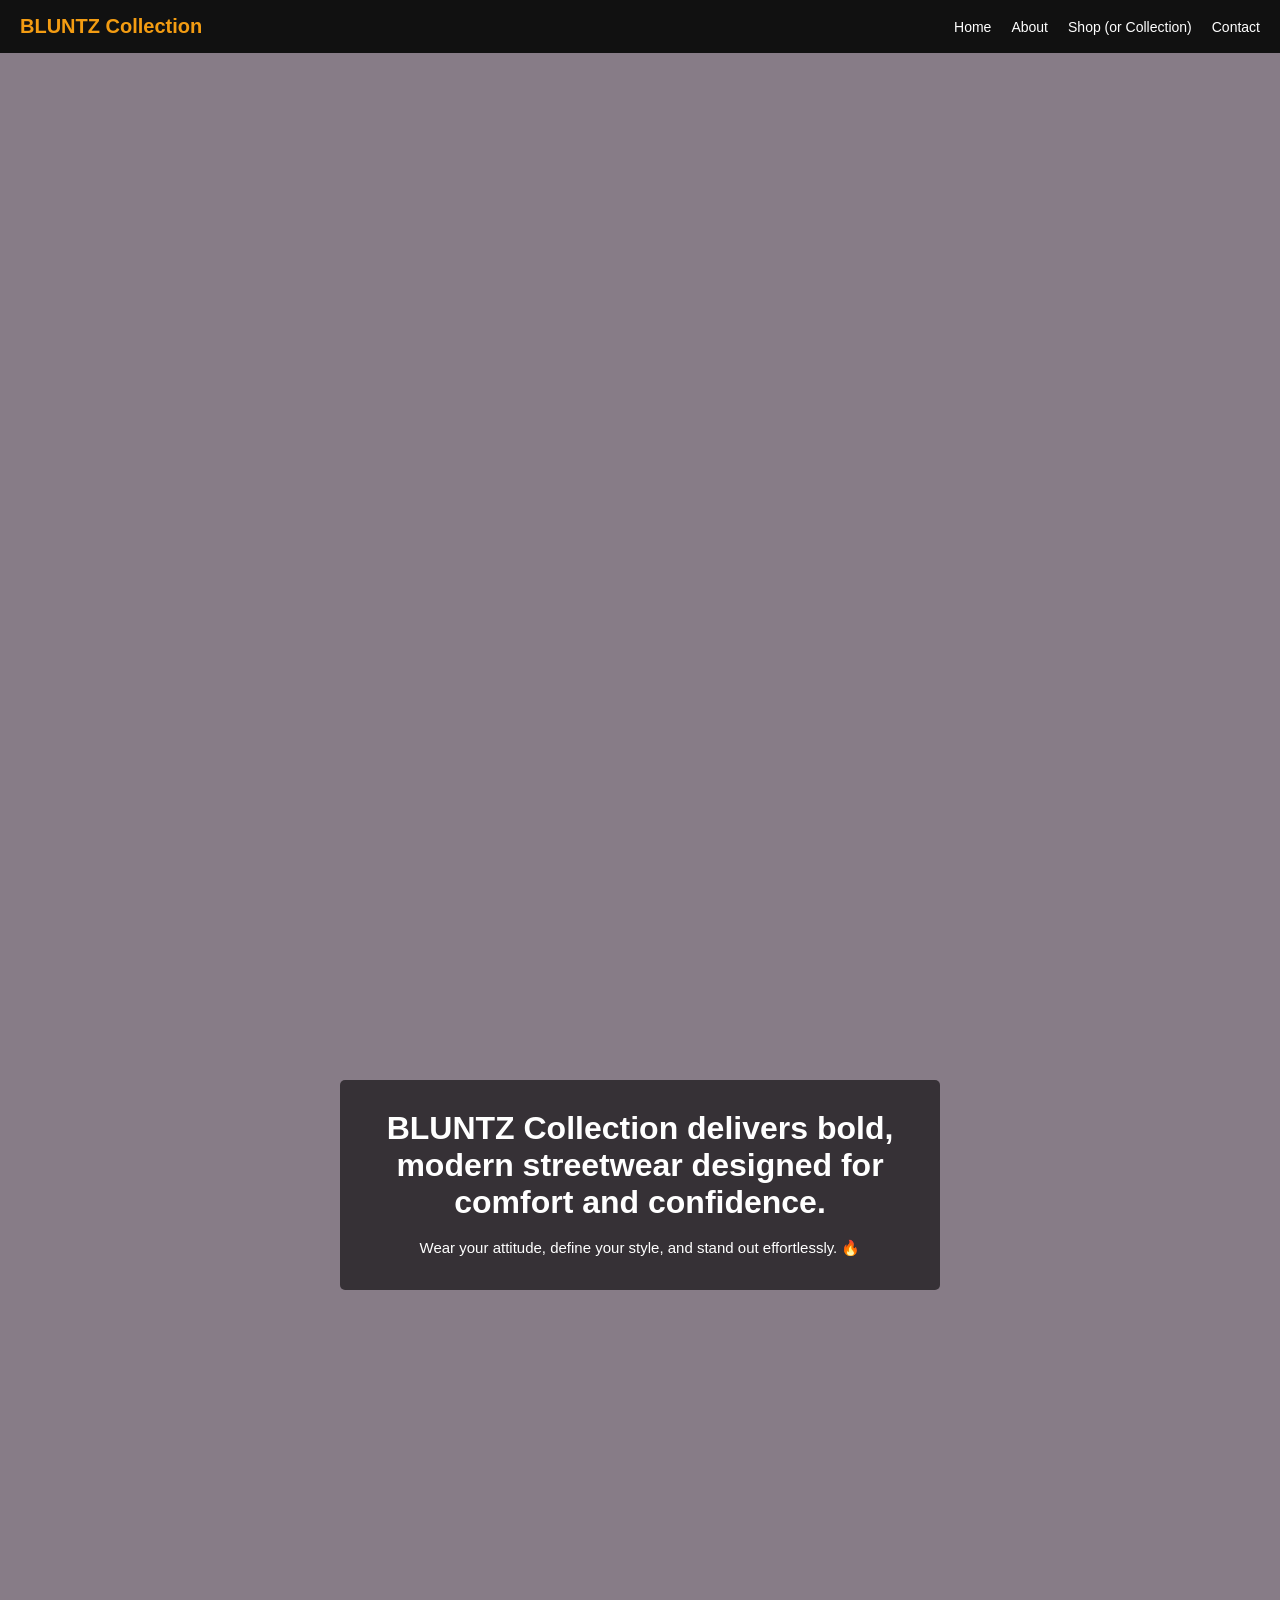
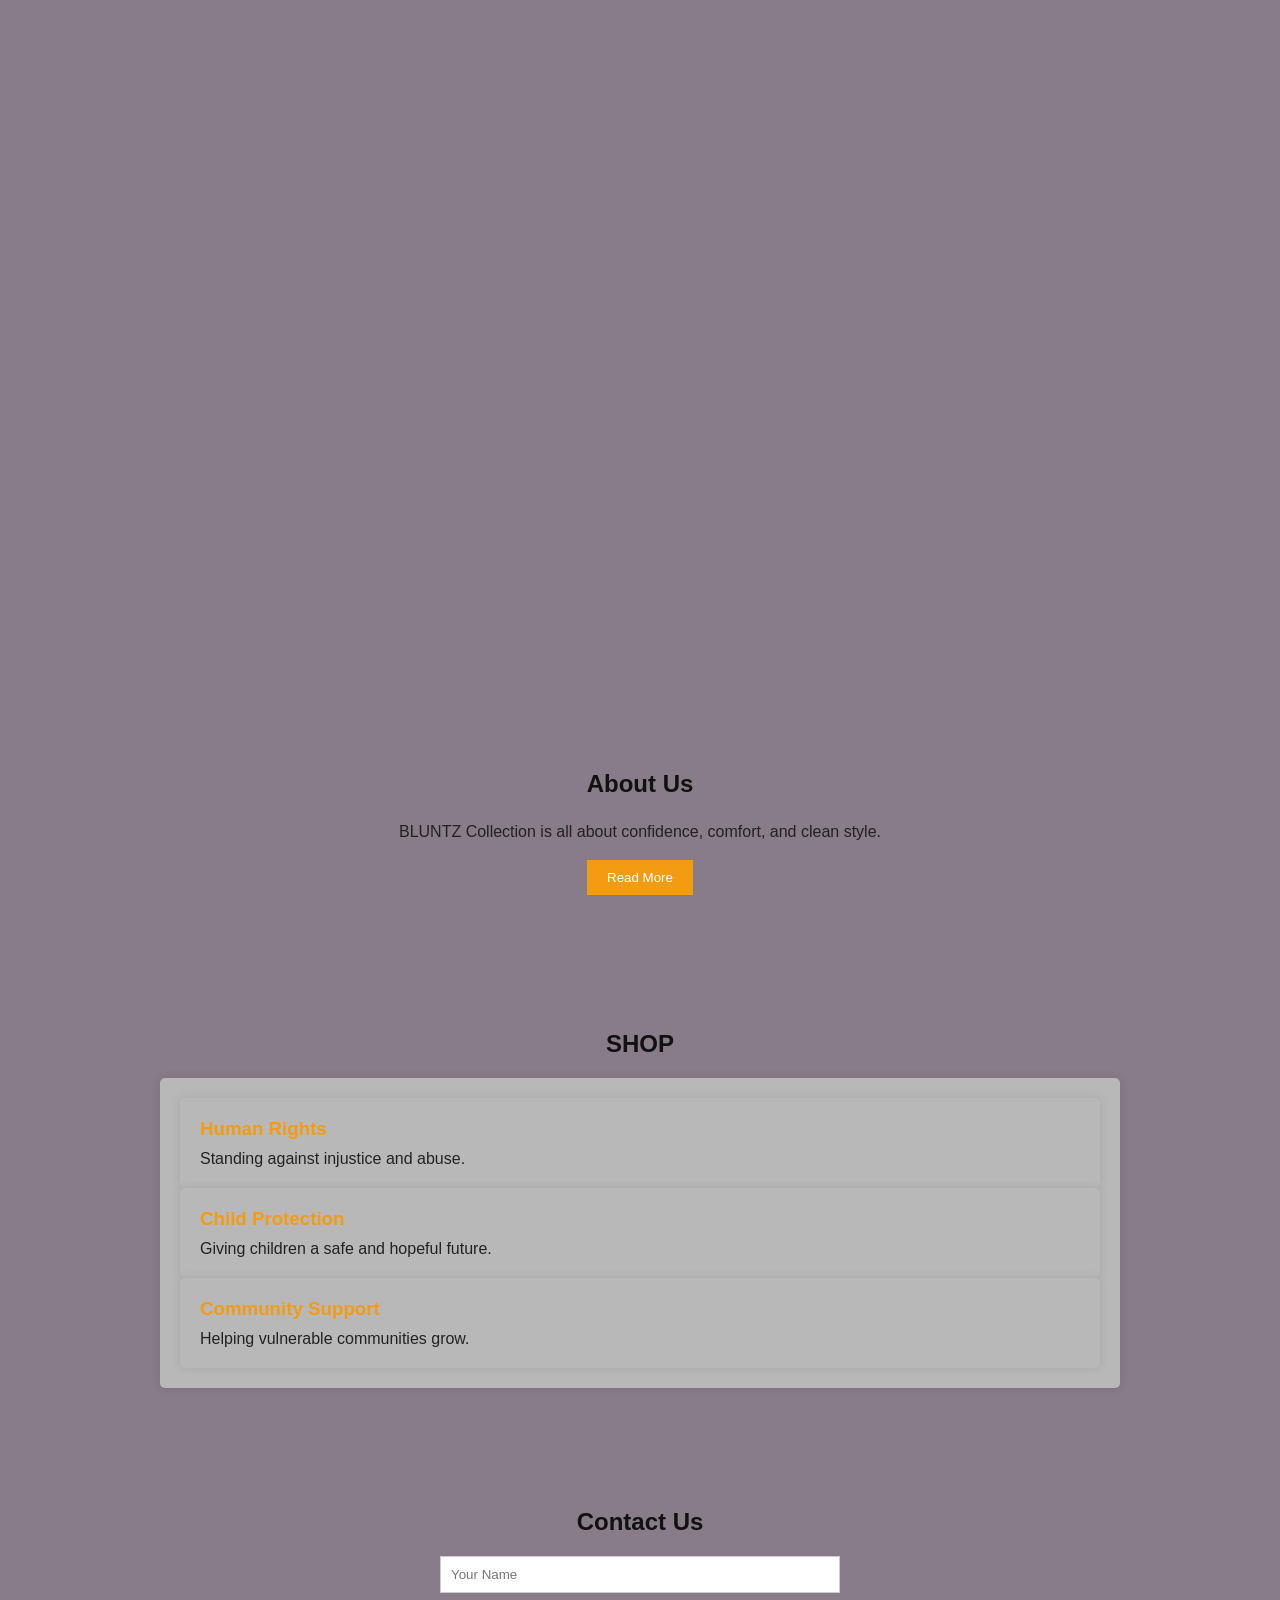
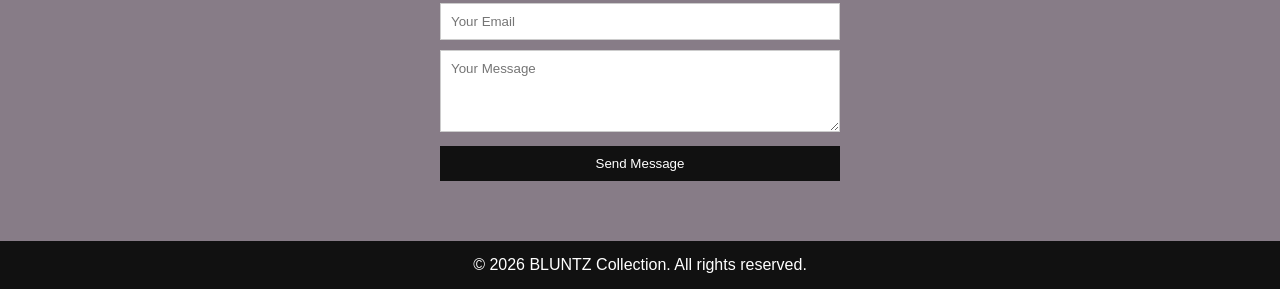
==== index.html @ 493548a0 "Add files via upload" ====
<!DOCTYPE html>
<html lang="en">
<head>
  <meta charset="UTF-8">
  <title>BLUNTZ Collection</title>
  <meta name="viewport" content="width=device-width, initial-scale=1.0">
  <link rel="stylesheet" href="style.css">
</head>
<body>

  <!-- NAVBAR -->
  <header>
    <div class="nav">
      <div class="logo">BLUNTZ Collection</div>
      <div class="menu-toggle" id="menuToggle">☰</div>
      <ul id="navMenu">
        <li><a href="#home">Home</a></li>
        <li><a href="#about">About</a></li>
        <li><a href="#shop"> Shop (or Collection)</a></li>
        <li><a href="#contact">Contact</a></li>
      </ul>
    </div>
  </header>

  <!-- HERO -->
  <div class="hero" id="home">
    <div class="hero-content">
      <h1>BLUNTZ Collection delivers bold, modern streetwear designed for comfort and confidence.</h1>
      <p> Wear your attitude, define your style, and stand out effortlessly. 🔥</p>
    </div>
  </div>

  <!-- ABOUT -->
  <section class="about" id="about">
    <h2>About Us</h2>
    <p>
      BLUNTZ Collection is all about confidence, comfort, and clean style. 
      <span class="more-text" id="moreText">
        The brand blends modern streetwear with premium quality, creating pieces that feel as good as they look. From bold hoodies to classic T-shirts, every BLUNTZ design is made to stand out without trying too hard.
         It’s not just clothing — it’s a lifestyle for people who move with purpose and express themselves through style. 🔥👕
      </span>
    </p>
    <button class="read-btn" id="readBtn">Read More</button>
  </section>

  <!-- SHOP -->
  <section id="shop">
    <h2>SHOP</h2>
    <div class="shop">
      <div class="shop">
        <h3>Human Rights</h3>
        <p>Standing against injustice and abuse.</p>
      </div>
      <div class="shop">
        <h3>Child Protection</h3>
        <p>Giving children a safe and hopeful future.</p>
      </div>
      <div class="shop">
        <h3>Community Support</h3>
        <p>Helping vulnerable communities grow.</p>
      </div>
    </div>
  </section>

  <!-- CONTACT -->
  <section class="contact" id="contact">
    <h2>Contact Us</h2>
    <form>
      <input type="text" placeholder="Your Name" required>
      <input type="email" placeholder="Your Email" required>
      <textarea rows="4" placeholder="Your Message"></textarea>
      <button type="submit">Send Message</button>
    </form>
  </section>

  <!-- FOOTER -->
  <footer>
    <p>&copy; 2026 BLUNTZ Collection. All rights reserved.</p>
  </footer>
  <script src="script.js"></script>
</body>
</html>
---- style.css ----
* {
      margin: 0;
      padding: 0;
      box-sizing: border-box;
      font-family: Arial, Helvetica, sans-serif;
    }

    body {
      background: #877c87;
      color: #222;
    }

    /* ===== NAVBAR ===== */
    header {
      background: #111;
      color: #fff;
      padding: 15px 20px;
      position: fixed;
      width: 100%;
      top: 0;
      z-index: 1000;
    }

    .nav {
      display: flex;
      justify-content: space-between;
      align-items: center;
    }

    .logo {
      font-size: 20px;
      font-weight: bold;
      color: #f39c12;
    }

    .nav ul {
      list-style: none;
      display: flex;
    }

    .nav ul li {
      margin-left: 20px;
    }

    .nav ul li a {
      color: #fff;
      text-decoration: none;
      font-size: 14px;
    }

    .menu-toggle {
      display: none;
      font-size: 24px;
      cursor: pointer;
    }

    /* ========MOBILE MENU======= */
    .menu-toggle{
      display:none;
      flex-direction: column;
      cursor: pointer;
    }

    .bar{
      width:25px;
      height: 3px;
      background: #ccc;
      margin: 4px 0;
      transition: 0.3s;
    }

    @media (max-width: 768px) {
      .nav-link{
        position: absolute;
        top: 60px;
        left: 0;
        background:#111;
        width: 100%;
        flex-direction: column;
        align-items: center;
        gap: 20px;
        display: none;
        padding: 20px 0;
      }

      .nav-link.active{
     display:flex;
      }

      .menu-toggle{
        display: flex;
      }
    }
    /* ===== HERO ===== */
    .hero {
      height: 250vh;
      background-size: cover;
      background-position: center;
      display: flex;
      align-items: center;
      justify-content: center;
      text-align: center;
      padding: 20px;
      margin-top: 60px;
      transition: background-image 1s ease-in-out;
    }

    .hero-content {
      background: rgba(0,0,0,0.6);
      padding: 30px;
      border-radius: 5px;
      color: #fff;
      max-width: 600px;
    }

    .hero-content h1 {
      font-size: 32px;
      margin-bottom: 15px;
    }

    .hero-content p {
      font-size: 15px;
      line-height: 1.6;
    }

    /* ===== SECTIONS ===== */
    section {
      padding: 60px 20px;
      max-width: 1000px;
      margin: auto;
    }

    section h2 {
      text-align: center;
      margin-bottom: 20px;
      color: #111;
    }

    /* ===== ABOUT ===== */
    .about p {
      text-align: center;
      line-height: 1.7;
    }

    .more-text {
      display: none;
    }

    .read-btn {
      display: block;
      margin: 15px auto;
      padding: 10px 20px;
      background: #f39c12;
      border: none;
      color: #fff;
      cursor: pointer;
    }

    /* ===== Shop ===== */
    .causes {
      display: grid;
      grid-template-columns: repeat(auto-fit, minmax(250px, 1fr));
      gap: 20px;
    }

    .shop{
      background: #b8b8b8;
      padding: 20px;
      border-radius: 5px;
      box-shadow: 0 0 10px rgba(0,0,0,0.1);
    }

    .shop h3 {
      margin-bottom: 10px;
      color: #f39c12;
    }

    /* ===== CONTACT ===== */
    .contact form {
      max-width: 400px;
      margin: auto;
    }

    .contact input,
    .contact textarea {
      width: 100%;
      padding: 10px;
      margin-bottom: 10px;
      border: 1px solid #ccc;
    }

    .contact button {
      width: 100%;
      padding: 10px;
      background: #111;
      color: #fff;
      border: none;
      cursor: pointer;
    }

    /* ===== FOOTER ===== */
    footer {
      background: #111;
      color: #fff;
      text-align: center;
      padding: 15px;
    }

    /* ===== RESPONSIVE ===== */
    @media(max-width: 768px) {
      .nav ul {
        position: absolute;
        top: 60px;
        left: 0;
        width: 100%;
        background: #111;
        flex-direction: column;
        display: none;
      }

      .nav ul.show {
        display: block;
      }

      .nav ul li {
        margin: 15px 0;
        text-align: center;
      }

      .menu-toggle {
        display: block;
      }
    }
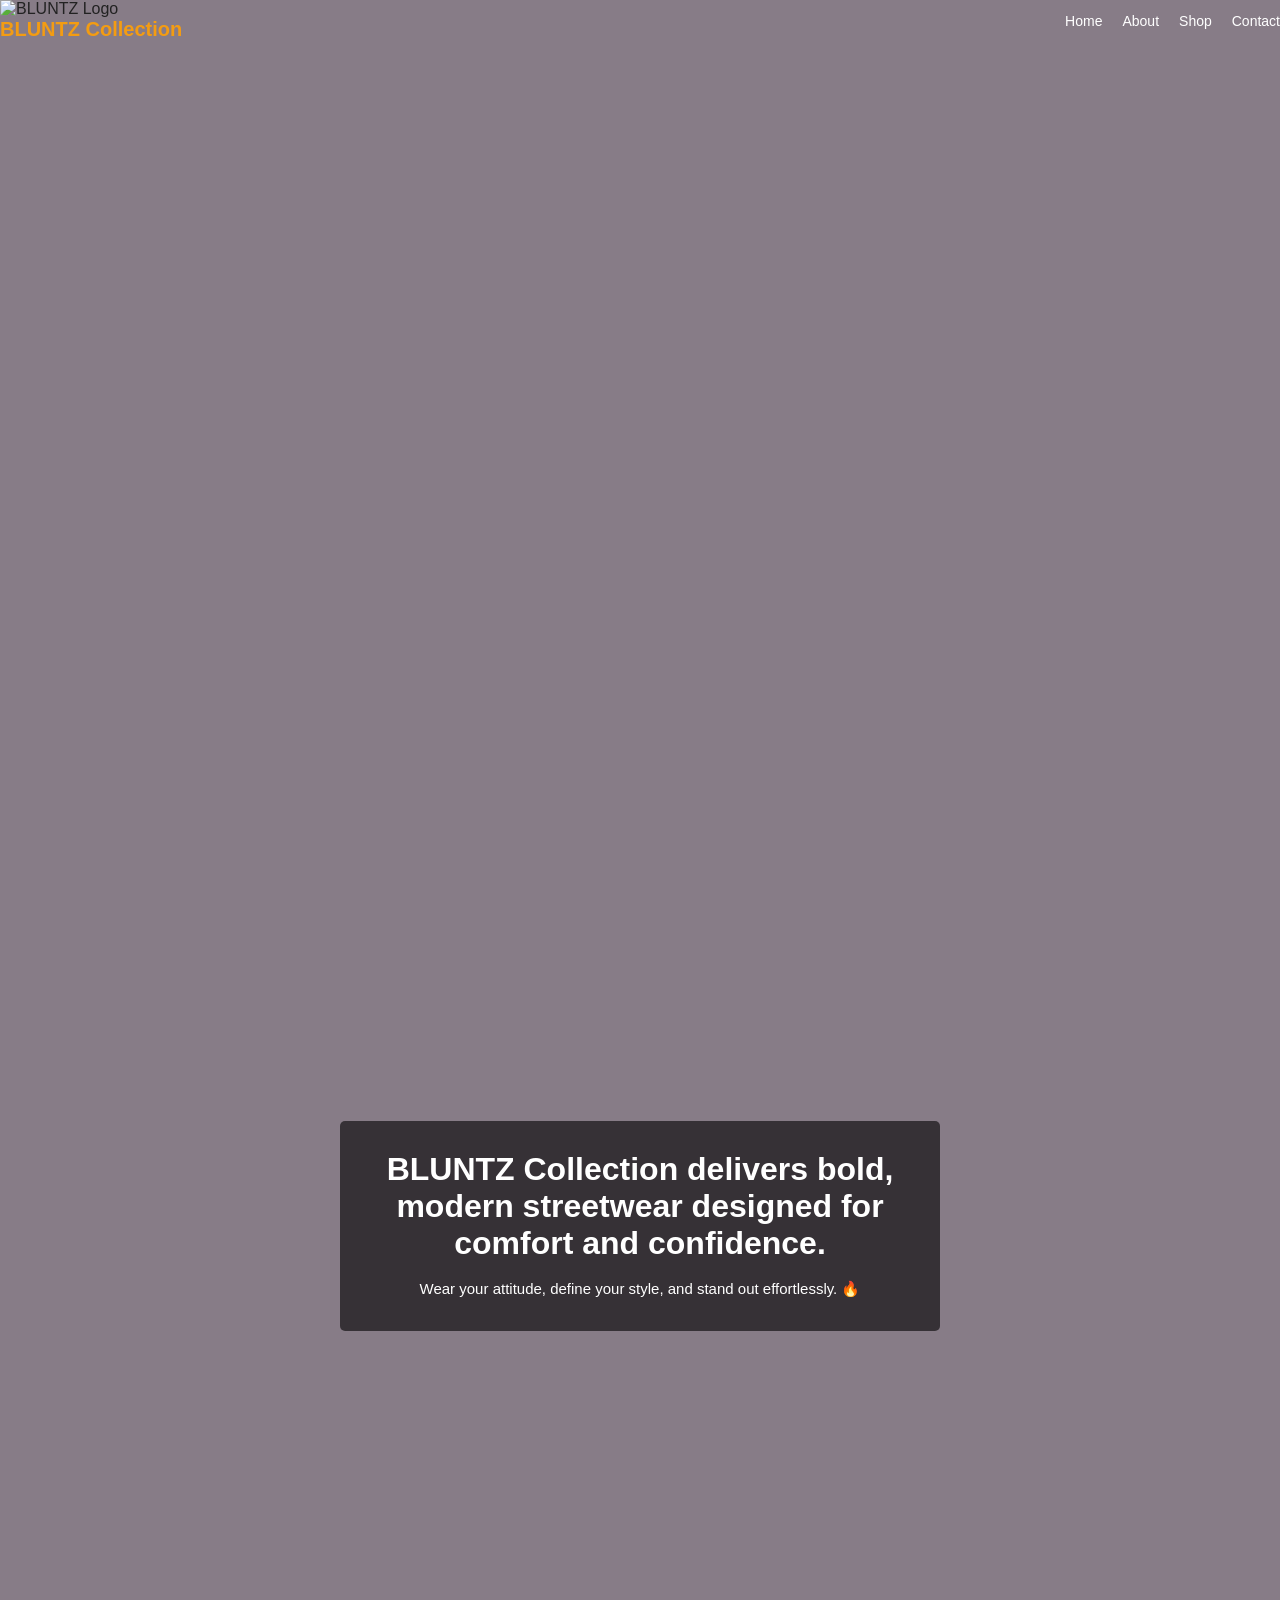
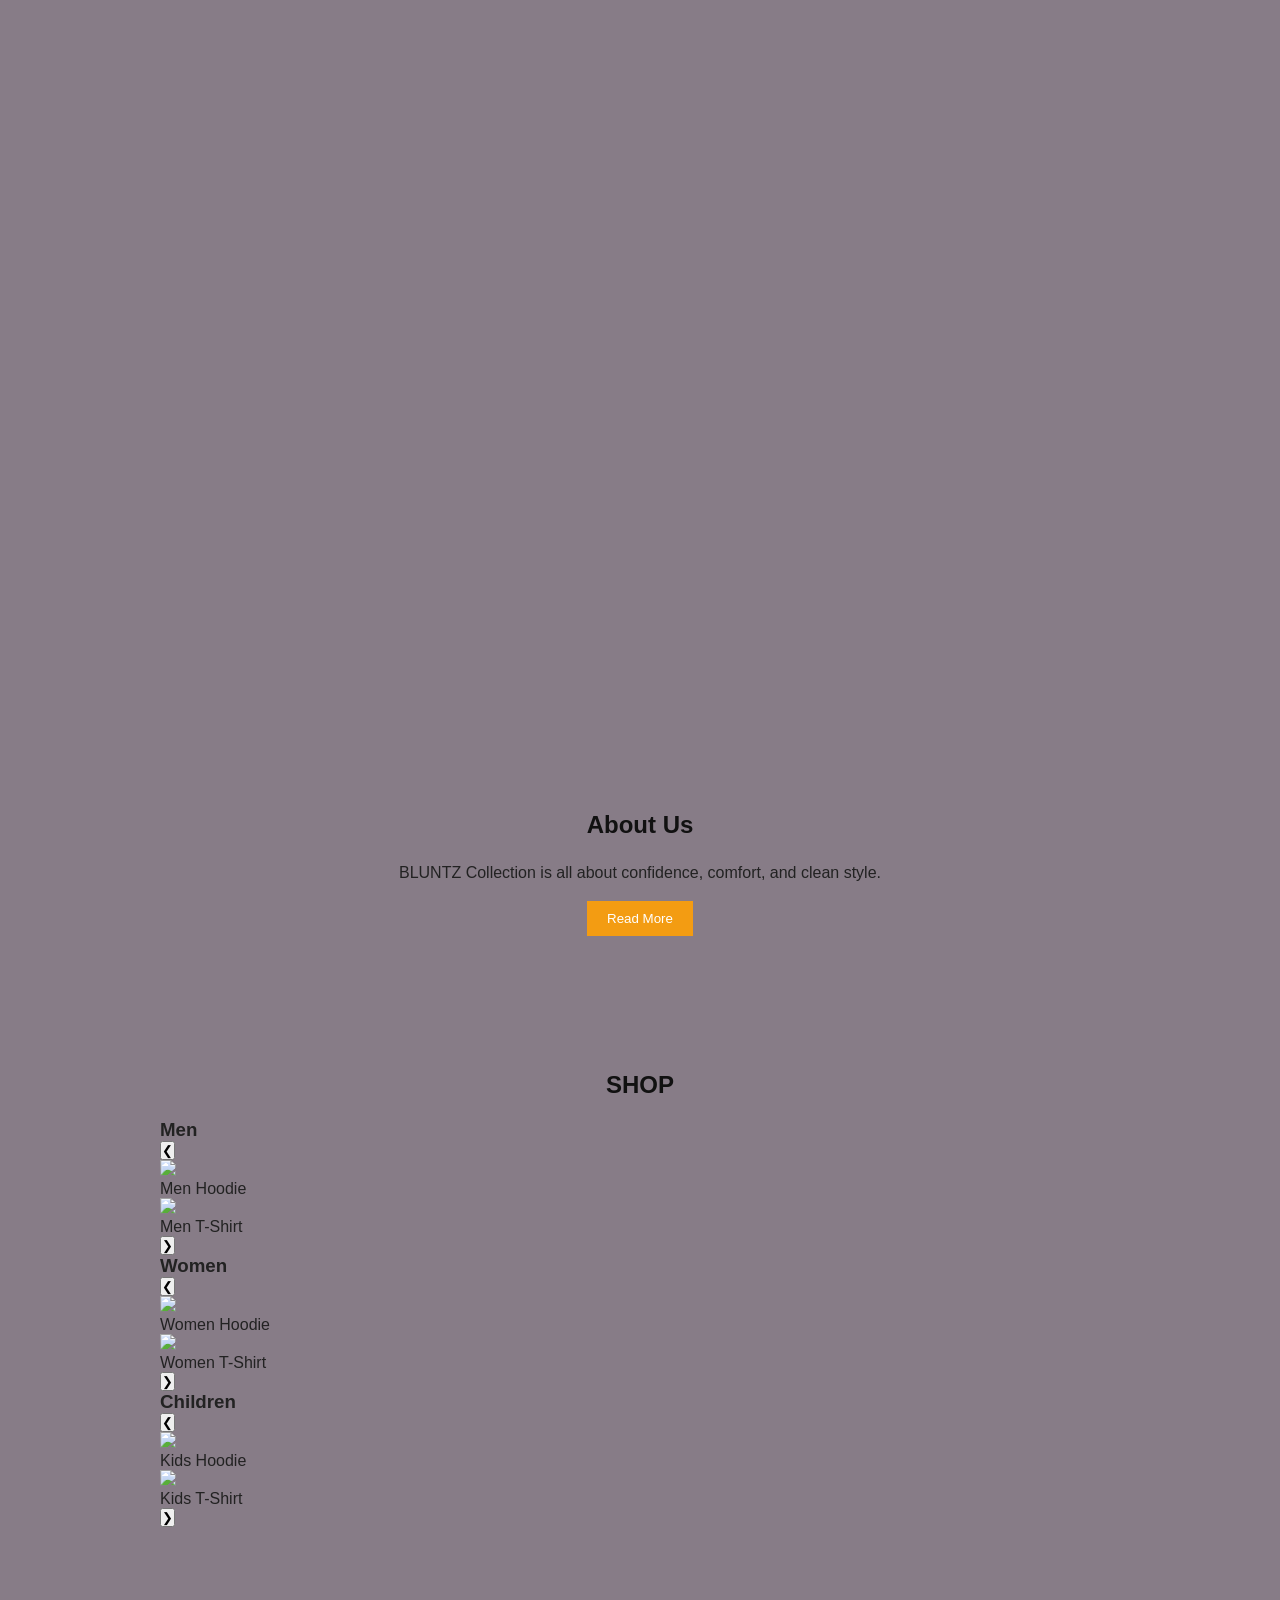
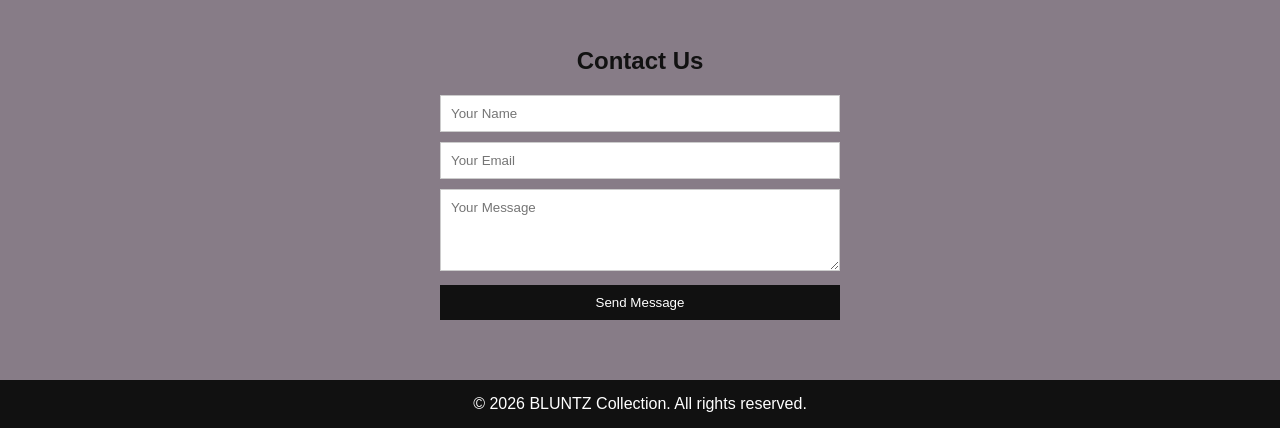
==== commit 25ff6465: "Update index.html" ====
--- a/index.html
+++ b/index.html
@@ -1,82 +1,127 @@
-<!DOCTYPE html>
-<html lang="en">
-<head>
-  <meta charset="UTF-8">
-  <title>BLUNTZ Collection</title>
-  <meta name="viewport" content="width=device-width, initial-scale=1.0">
-  <link rel="stylesheet" href="style.css">
-</head>
-<body>
-
-  <!-- NAVBAR -->
-  <header>
-    <div class="nav">
-      <div class="logo">BLUNTZ Collection</div>
-      <div class="menu-toggle" id="menuToggle">☰</div>
-      <ul id="navMenu">
-        <li><a href="#home">Home</a></li>
-        <li><a href="#about">About</a></li>
-        <li><a href="#shop"> Shop (or Collection)</a></li>
-        <li><a href="#contact">Contact</a></li>
-      </ul>
-    </div>
-  </header>
-
-  <!-- HERO -->
-  <div class="hero" id="home">
-    <div class="hero-content">
-      <h1>BLUNTZ Collection delivers bold, modern streetwear designed for comfort and confidence.</h1>
-      <p> Wear your attitude, define your style, and stand out effortlessly. 🔥</p>
-    </div>
-  </div>
-
-  <!-- ABOUT -->
-  <section class="about" id="about">
-    <h2>About Us</h2>
-    <p>
-      BLUNTZ Collection is all about confidence, comfort, and clean style. 
-      <span class="more-text" id="moreText">
-        The brand blends modern streetwear with premium quality, creating pieces that feel as good as they look. From bold hoodies to classic T-shirts, every BLUNTZ design is made to stand out without trying too hard.
-         It’s not just clothing — it’s a lifestyle for people who move with purpose and express themselves through style. 🔥👕
-      </span>
-    </p>
-    <button class="read-btn" id="readBtn">Read More</button>
-  </section>
-
-  <!-- SHOP -->
-  <section id="shop">
-    <h2>SHOP</h2>
-    <div class="shop">
-      <div class="shop">
-        <h3>Human Rights</h3>
-        <p>Standing against injustice and abuse.</p>
-      </div>
-      <div class="shop">
-        <h3>Child Protection</h3>
-        <p>Giving children a safe and hopeful future.</p>
-      </div>
-      <div class="shop">
-        <h3>Community Support</h3>
-        <p>Helping vulnerable communities grow.</p>
-      </div>
-    </div>
-  </section>
-
-  <!-- CONTACT -->
-  <section class="contact" id="contact">
-    <h2>Contact Us</h2>
-    <form>
-      <input type="text" placeholder="Your Name" required>
-      <input type="email" placeholder="Your Email" required>
-      <textarea rows="4" placeholder="Your Message"></textarea>
-      <button type="submit">Send Message</button>
-    </form>
-  </section>
-
-  <!-- FOOTER -->
-  <footer>
-    <p>&copy; 2026 BLUNTZ Collection. All rights reserved.</p>
-  </footer>
-  <script src="script.js"></script>
-</body>
-</html>
+<!DOCTYPE html>
+<html lang="en">
+<head>
+  <meta charset="UTF-8">
+  <title>BLUNTZ Collection</title>
+  <meta name="viewport" content="width=device-width, initial-scale=1.0">
+  <link rel="stylesheet" href="style.css">
+</head>
+<body>
+<!-- Navigation section-->
+<div class="nav">
+  <div class="brand">
+    <img src="./IMG/img.jpg" alt="BLUNTZ Logo" class="nav-logo">
+    <div class="logo">BLUNTZ Collection</div>
+  </div>
+
+  <div class="menu-toggle" id="menuToggle">☰</div>
+
+  <ul id="navMenu">
+    <li><a href="#home">Home</a></li>
+    <li><a href="#about">About</a></li>
+    <li><a href="#shop">Shop</a></li>
+    <li><a href="#contact">Contact</a></li>
+  </ul>
+</div>
+
+  <!-- HERO -->
+  <div class="hero" id="home">
+    <div class="hero-content">
+      <h1>BLUNTZ Collection delivers bold, modern streetwear designed for comfort and confidence.</h1>
+      <p> Wear your attitude, define your style, and stand out effortlessly. 🔥</p>
+    </div>
+  </div>
+
+  <!-- ABOUT -->
+  <section class="about" id="about">
+    <h2>About Us</h2>
+    <p>
+      BLUNTZ Collection is all about confidence, comfort, and clean style. 
+      <span class="more-text" id="moreText">
+        The brand blends modern streetwear with premium quality, creating pieces that feel as good as they look. From bold hoodies to classic T-shirts, every BLUNTZ design is made to stand out without trying too hard.
+         It’s not just clothing — it’s a lifestyle for people who move with purpose and express themselves through style. 🔥👕
+      </span>
+    </p>
+    <button class="read-btn" id="readBtn">Read More</button>
+  </section>
+
+ <!-- SHOP -->
+<section id="shop">
+  <h2>SHOP</h2>
+
+  <!-- MEN -->
+  <h3 class="shop-title">Men</h3>
+  <div class="slider-container">
+    <button class="slide-btn prev" onclick="slideShop('men', -1)">❮</button>
+
+    <div class="slider-track" id="menSlider">
+      <div class="slide">
+        <img src="./IMG/img 1.jpg">
+        <p>Men Hoodie</p>
+      </div>
+      <div class="slide">
+        <img src="./IMG/img 2.jpg">
+        <p>Men T-Shirt</p>
+      </div>
+    </div>
+
+    <button class="slide-btn next" onclick="slideShop('men', 1)">❯</button>
+  </div>
+
+  <!-- WOMEN -->
+  <h3 class="shop-title">Women</h3>
+  <div class="slider-container">
+    <button class="slide-btn prev" onclick="slideShop('women', -1)">❮</button>
+
+    <div class="slider-track" id="womenSlider">
+      <div class="slide">
+        <img src="./IMG/img 3.jpg">
+        <p>Women Hoodie</p>
+      </div>
+      <div class="slide">
+        <img src="./IMG/img 4.jpg">
+        <p>Women T-Shirt</p>
+      </div>
+    </div>
+
+    <button class="slide-btn next" onclick="slideShop('women', 1)">❯</button>
+  </div>
+
+  <!-- CHILDREN -->
+  <h3 class="shop-title">Children</h3>
+  <div class="slider-container">
+    <button class="slide-btn prev" onclick="slideShop('kids', -1)">❮</button>
+
+    <div class="slider-track" id="kidsSlider">
+      <div class="slide">
+        <img src="./IMG/img 5.jpg">
+        <p>Kids Hoodie</p>
+      </div>
+      <div class="slide">
+        <img src="./IMG/img 6.jpg">
+        <p>Kids T-Shirt</p>
+      </div>
+    </div>
+
+    <button class="slide-btn next" onclick="slideShop('kids', 1)">❯</button>
+  </div>
+</section>
+
+  <!-- CONTACT -->
+  <section class="contact" id="contact">
+    <h2>Contact Us</h2>
+    <form>
+      <input type="text" placeholder="Your Name" required>
+      <input type="email" placeholder="Your Email" required>
+      <textarea rows="4" placeholder="Your Message"></textarea>
+      <button type="submit">Send Message</button>
+    </form>
+  </section>
+
+  <!-- FOOTER -->
+  <footer>
+    <p>&copy; 2026 BLUNTZ Collection. All rights reserved.</p>
+  </footer>
+  <script src="script.js"></script>
+</body>
+</html>
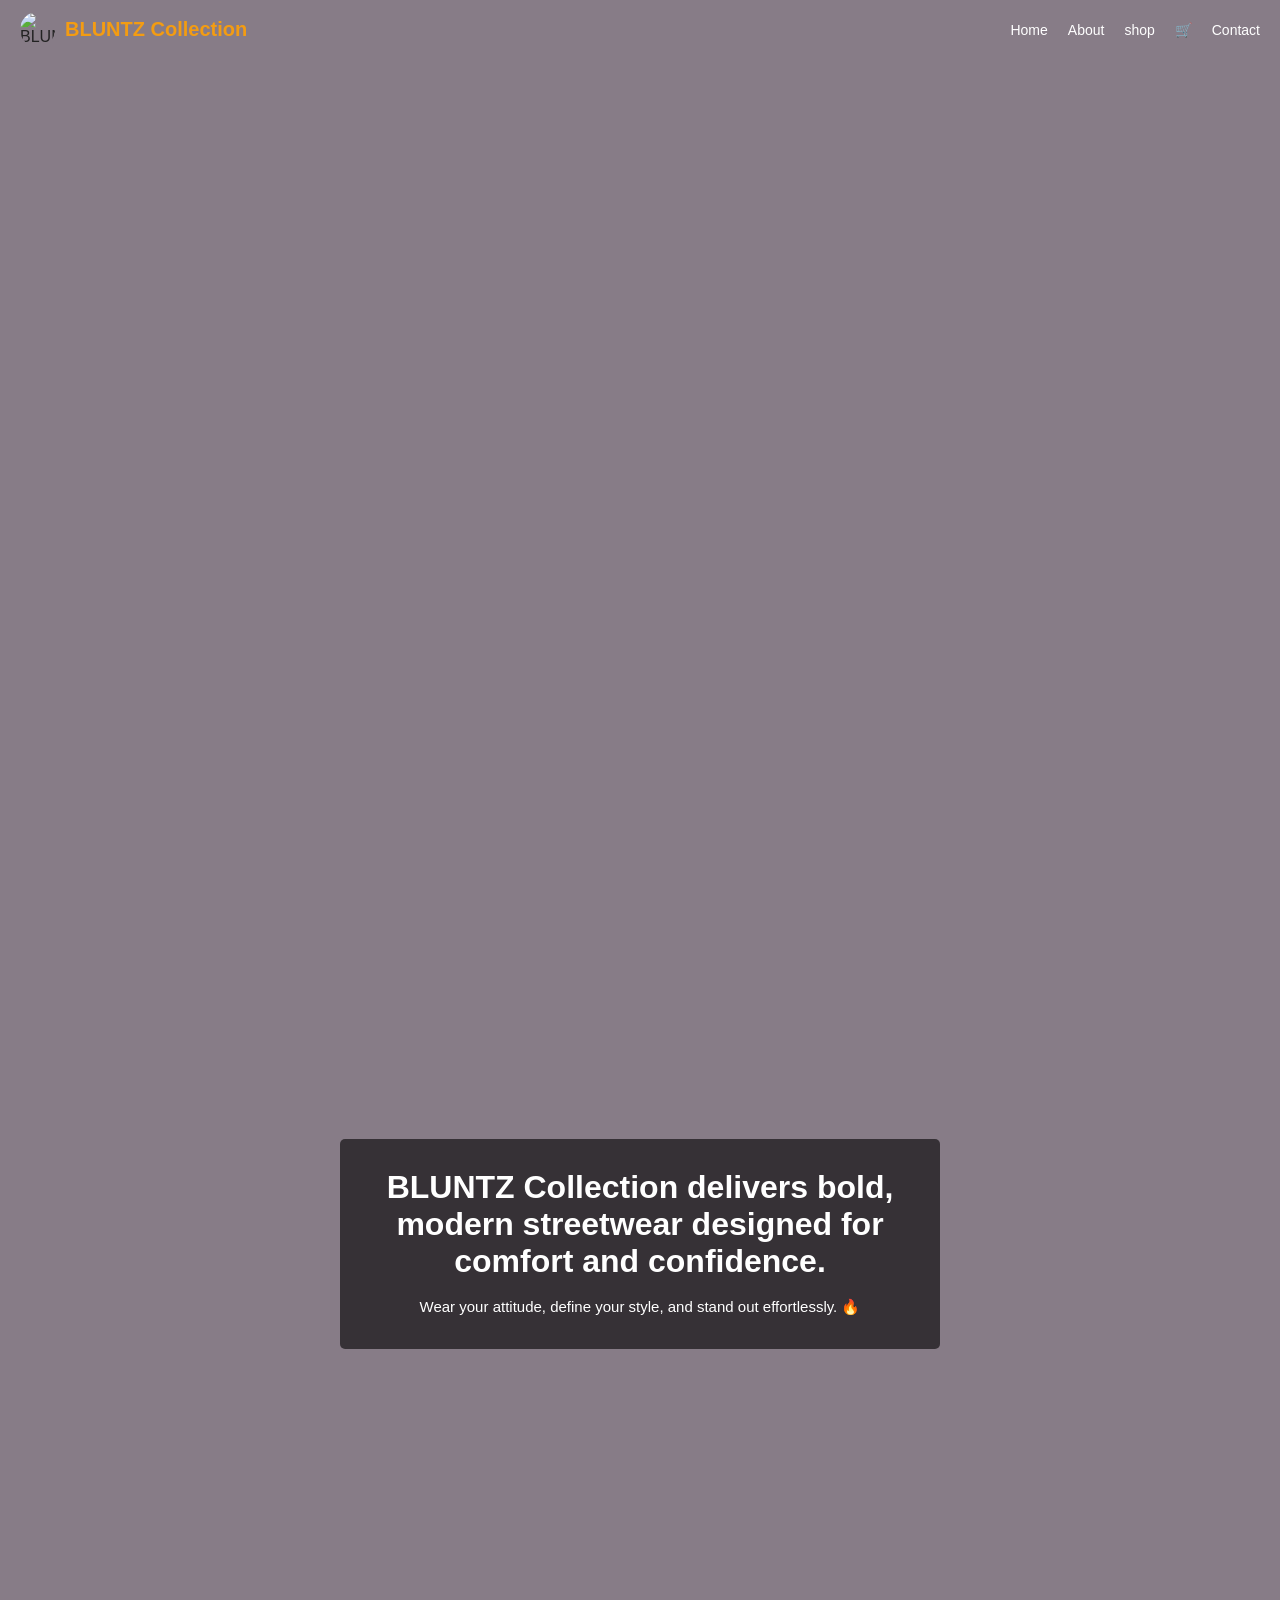
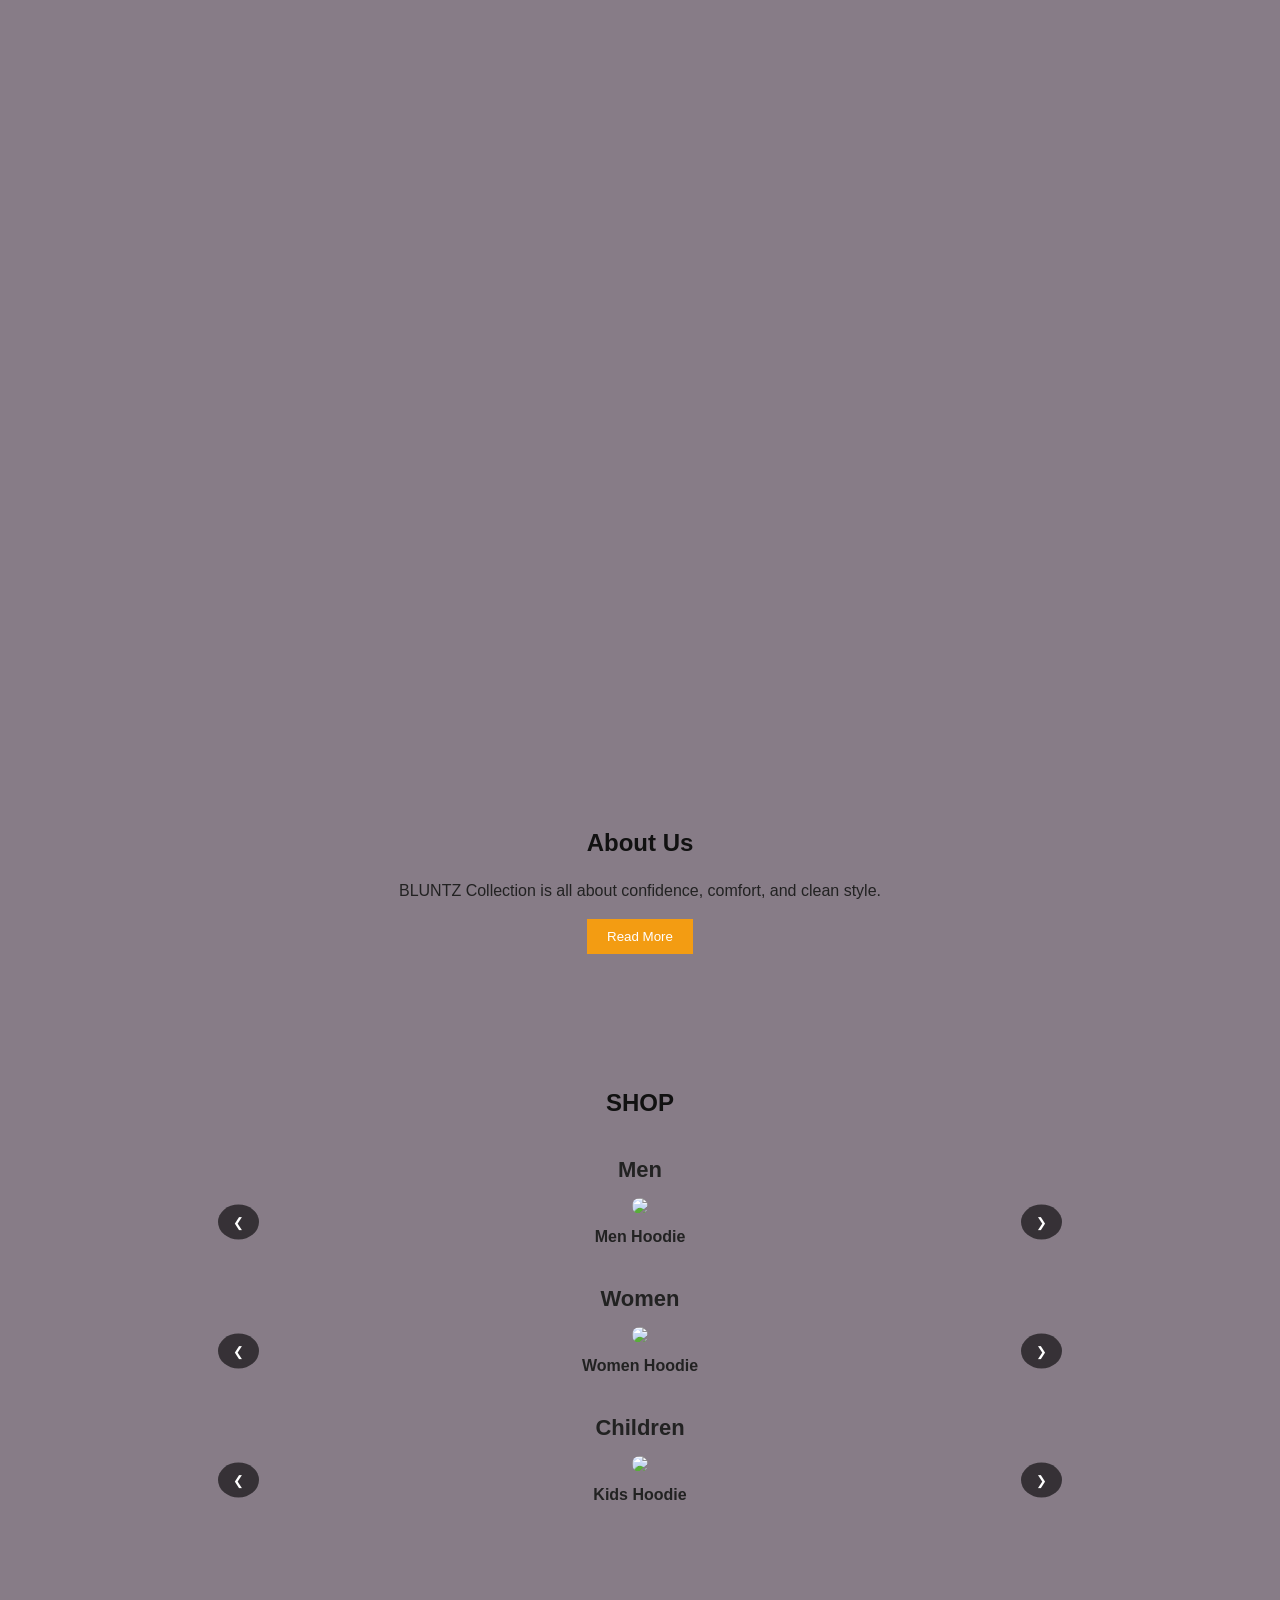
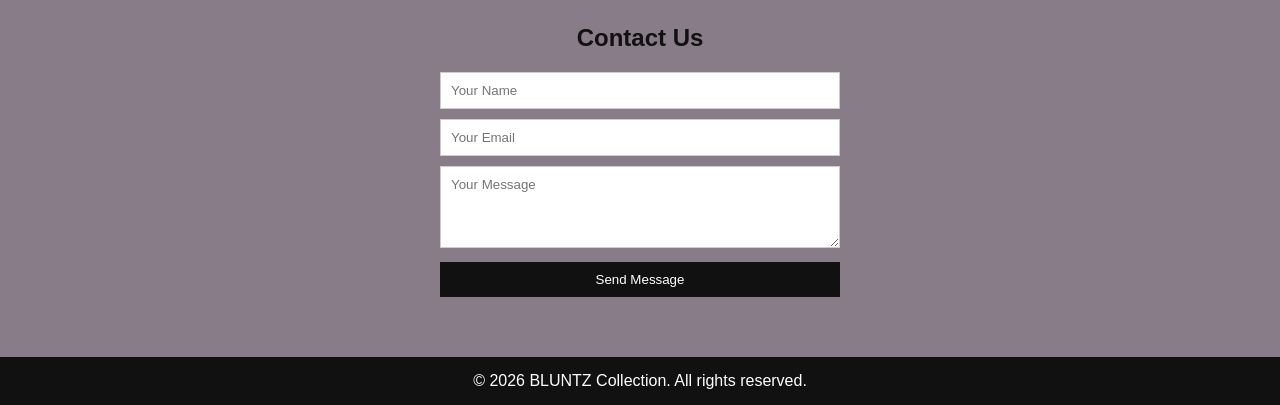
==== commit f5072a13: "Update image sources and links in index.html" ====
--- a/index.html
+++ b/index.html
@@ -10,7 +10,7 @@
 <!-- Navigation section-->
 <div class="nav">
   <div class="brand">
-    <img src="./IMG/img.jpg" alt="BLUNTZ Logo" class="nav-logo">
+    <img src="./Img/img.jpeg" alt="BLUNTZ Logo" class="nav-logo">
     <div class="logo">BLUNTZ Collection</div>
   </div>
 
@@ -19,8 +19,10 @@
   <ul id="navMenu">
     <li><a href="#home">Home</a></li>
     <li><a href="#about">About</a></li>
-    <li><a href="#shop">Shop</a></li>
+    <li><a href="shopping.html">shop</a></li>
+    <li><a href="cart.html">🛒</a></li>
     <li><a href="#contact">Contact</a></li>
+    
   </ul>
 </div>
 
@@ -56,11 +58,11 @@
 
     <div class="slider-track" id="menSlider">
       <div class="slide">
-        <img src="./IMG/img 1.jpg">
+        <img src="./IMG/img 1.jpeg">
         <p>Men Hoodie</p>
       </div>
       <div class="slide">
-        <img src="./IMG/img 2.jpg">
+        <img src="./IMG/img 2.jpeg">
         <p>Men T-Shirt</p>
       </div>
     </div>
@@ -75,11 +77,11 @@
 
     <div class="slider-track" id="womenSlider">
       <div class="slide">
-        <img src="./IMG/img 3.jpg">
+        <img src="./IMG/img 3.jpeg">
         <p>Women Hoodie</p>
       </div>
       <div class="slide">
-        <img src="./IMG/img 4.jpg">
+        <img src="./Img/img 4.jpeg">
         <p>Women T-Shirt</p>
       </div>
     </div>
@@ -94,11 +96,11 @@
 
     <div class="slider-track" id="kidsSlider">
       <div class="slide">
-        <img src="./IMG/img 5.jpg">
+        <img src="./IMG/img 5.jpeg">
         <p>Kids Hoodie</p>
       </div>
       <div class="slide">
-        <img src="./IMG/img 6.jpg">
+        <img src="./IMG/img 6.jpeg">
         <p>Kids T-Shirt</p>
       </div>
     </div>
--- a/style.css
+++ b/style.css
@@ -1,235 +1,293 @@
-
-    * {
-      margin: 0;
-      padding: 0;
-      box-sizing: border-box;
-      font-family: Arial, Helvetica, sans-serif;
-    }
-
-    body {
-      background: #877c87;
-      color: #222;
-    }
-
-    /* ===== NAVBAR ===== */
-    header {
-      background: #111;
-      color: #fff;
-      padding: 15px 20px;
-      position: fixed;
-      width: 100%;
-      top: 0;
-      z-index: 1000;
-    }
-
-    .nav {
-      display: flex;
-      justify-content: space-between;
-      align-items: center;
-    }
-
-    .logo {
-      font-size: 20px;
-      font-weight: bold;
-      color: #f39c12;
-    }
-
-    .nav ul {
-      list-style: none;
-      display: flex;
-    }
-
-    .nav ul li {
-      margin-left: 20px;
-    }
-
-    .nav ul li a {
-      color: #fff;
-      text-decoration: none;
-      font-size: 14px;
-    }
-
-    .menu-toggle {
-      display: none;
-      font-size: 24px;
-      cursor: pointer;
-    }
-
-    /* ========MOBILE MENU======= */
-    .menu-toggle{
-      display:none;
-      flex-direction: column;
-      cursor: pointer;
-    }
-
-    .bar{
-      width:25px;
-      height: 3px;
-      background: #ccc;
-      margin: 4px 0;
-      transition: 0.3s;
-    }
-
-    @media (max-width: 768px) {
-      .nav-link{
-        position: absolute;
-        top: 60px;
-        left: 0;
-        background:#111;
-        width: 100%;
-        flex-direction: column;
-        align-items: center;
-        gap: 20px;
-        display: none;
-        padding: 20px 0;
-      }
-
-      .nav-link.active{
-     display:flex;
-      }
-
-      .menu-toggle{
-        display: flex;
-      }
-    }
-    /* ===== HERO ===== */
-    .hero {
-      height: 250vh;
-      background-size: cover;
-      background-position: center;
-      display: flex;
-      align-items: center;
-      justify-content: center;
-      text-align: center;
-      padding: 20px;
-      margin-top: 60px;
-      transition: background-image 1s ease-in-out;
-    }
-
-    .hero-content {
-      background: rgba(0,0,0,0.6);
-      padding: 30px;
-      border-radius: 5px;
-      color: #fff;
-      max-width: 600px;
-    }
-
-    .hero-content h1 {
-      font-size: 32px;
-      margin-bottom: 15px;
-    }
-
-    .hero-content p {
-      font-size: 15px;
-      line-height: 1.6;
-    }
-
-    /* ===== SECTIONS ===== */
-    section {
-      padding: 60px 20px;
-      max-width: 1000px;
-      margin: auto;
-    }
-
-    section h2 {
-      text-align: center;
-      margin-bottom: 20px;
-      color: #111;
-    }
-
-    /* ===== ABOUT ===== */
-    .about p {
-      text-align: center;
-      line-height: 1.7;
-    }
-
-    .more-text {
-      display: none;
-    }
-
-    .read-btn {
-      display: block;
-      margin: 15px auto;
-      padding: 10px 20px;
-      background: #f39c12;
-      border: none;
-      color: #fff;
-      cursor: pointer;
-    }
-
-    /* ===== Shop ===== */
-    .causes {
-      display: grid;
-      grid-template-columns: repeat(auto-fit, minmax(250px, 1fr));
-      gap: 20px;
-    }
-
-    .shop{
-      background: #b8b8b8;
-      padding: 20px;
-      border-radius: 5px;
-      box-shadow: 0 0 10px rgba(0,0,0,0.1);
-    }
-
-    .shop h3 {
-      margin-bottom: 10px;
-      color: #f39c12;
-    }
-
-    /* ===== CONTACT ===== */
-    .contact form {
-      max-width: 400px;
-      margin: auto;
-    }
-
-    .contact input,
-    .contact textarea {
-      width: 100%;
-      padding: 10px;
-      margin-bottom: 10px;
-      border: 1px solid #ccc;
-    }
-
-    .contact button {
-      width: 100%;
-      padding: 10px;
-      background: #111;
-      color: #fff;
-      border: none;
-      cursor: pointer;
-    }
-
-    /* ===== FOOTER ===== */
-    footer {
-      background: #111;
-      color: #fff;
-      text-align: center;
-      padding: 15px;
-    }
-
-    /* ===== RESPONSIVE ===== */
-    @media(max-width: 768px) {
-      .nav ul {
-        position: absolute;
-        top: 60px;
-        left: 0;
-        width: 100%;
-        background: #111;
-        flex-direction: column;
-        display: none;
-      }
-
-      .nav ul.show {
-        display: block;
-      }
-
-      .nav ul li {
-        margin: 15px 0;
-        text-align: center;
-      }
-
-      .menu-toggle {
-        display: block;
-      }
-    }
-  +* {
+      margin: 0;
+      padding: 0;
+      box-sizing: border-box;
+      font-family: Arial, Helvetica, sans-serif;
+    }
+
+    body {
+      background: #877c87;
+      color: #222;
+    }
+
+    /* ===== NAVBAR ===== */
+    header {
+      background: #111;
+      color: #fff;
+      padding: 15px 20px;
+      position: fixed;
+      width: 100%;
+      top: 0;
+      z-index: 1000;
+    }
+
+    .nav {
+      display: flex;
+      justify-content: space-between;
+      align-items: center;
+    }
+
+    .logo {
+      font-size: 20px;
+      font-weight: bold;
+      color: #f39c12;
+    }
+    .nav {
+  display: flex;
+  align-items: center;
+  justify-content: space-between;
+  padding: 12px 20px;
+}
+
+.brand {
+  display: flex;
+  align-items: center;
+  gap: 10px;
+}
+
+.nav-logo {
+  width: 35px;
+  height: 35px;
+  object-fit: cover;
+  border-radius: 50%; /* optional */
+}
+
+    .nav ul {
+      list-style: none;
+      display: flex;
+    }
+
+    .nav ul li {
+      margin-left: 20px;
+    }
+
+    .nav ul li a {
+      color: #fff;
+      text-decoration: none;
+      font-size: 14px;
+    }
+
+    .menu-toggle {
+      display: none;
+      font-size: 24px;
+      cursor: pointer;
+    }
+    
+    /* ========MOBILE MENU======= */
+    .menu-toggle{
+      display:none;
+      flex-direction: column;
+      cursor: pointer;
+    }
+
+    .bar{
+      width:25px;
+      height: 3px;
+      background: #ccc;
+      margin: 4px 0;
+      transition: 0.3s;
+    }
+
+    @media (max-width: 768px) {
+      .nav-link{
+        position: absolute;
+        top: 60px;
+        left: 0;
+        background:#111;
+        width: 100%;
+        flex-direction: column;
+        align-items: center;
+        gap: 20px;
+        display: none;
+        padding: 20px 0;
+      }
+
+      .nav-link.active{
+     display:flex;
+      }
+
+      .menu-toggle{
+        display: flex;
+      }
+    }
+    /* ===== HERO ===== */
+    .hero {
+      height: 250vh;
+      background-size: cover;
+      background-position: center;
+      display: flex;
+      align-items: center;
+      justify-content: center;
+      text-align: center;
+      padding: 20px;
+      margin-top: 60px;
+      transition: background-image 1s ease-in-out;
+    }
+
+    .hero-content {
+      background: rgba(0,0,0,0.6);
+      padding: 30px;
+      border-radius: 5px;
+      color: #fff;
+      max-width: 600px;
+    }
+
+    .hero-content h1 {
+      font-size: 32px;
+      margin-bottom: 15px;
+    }
+
+    .hero-content p {
+      font-size: 15px;
+      line-height: 1.6;
+    }
+
+    /* ===== SECTIONS ===== */
+    section {
+      padding: 60px 20px;
+      max-width: 1000px;
+      margin: auto;
+    }
+
+    section h2 {
+      text-align: center;
+      margin-bottom: 20px;
+      color: #111;
+    }
+
+    /* ===== ABOUT ===== */
+    .about p {
+      text-align: center;
+      line-height: 1.7;
+    }
+
+    .more-text {
+      display: none;
+    }
+
+    .read-btn {
+      display: block;
+      margin: 15px auto;
+      padding: 10px 20px;
+      background: #f39c12;
+      border: none;
+      color: #fff;
+      cursor: pointer;
+    }
+
+    /* ===== Shop ===== */
+   #shop {
+  padding: 60px 20px;
+  text-align: center;
+}
+
+.shop-title {
+  margin: 40px 0 15px;
+  font-size: 22px;
+}
+
+.slider-container {
+  position: relative;
+  max-width: 90%;
+  margin: auto;
+  overflow: hidden;
+}
+
+.slider-track {
+  display: flex;
+  transition: transform 0.4s ease;
+}
+
+.slide {
+  min-width: 100%;
+}
+
+.slide img {
+  width: 100%;
+  max-height: 350px;
+  object-fit: cover;
+  border-radius: 10px;
+}
+
+.slide p {
+  margin-top: 10px;
+  font-weight: bold;
+}
+
+.slide-btn {
+  position: absolute;
+  top: 50%;
+  transform: translateY(-50%);
+  background: rgba(0,0,0,0.6);
+  color: #fff;
+  border: none;
+  padding: 10px 15px;
+  cursor: pointer;
+  border-radius: 50%;
+  z-index: 10; 
+}
+
+.prev { left: 10px; }
+.next { right: 10px; }
+
+.slide-btn:active {
+  transform: translateY(-50%) scale(0.9);
+}
+
+    /* ===== CONTACT ===== */
+    .contact form {
+      max-width: 400px;
+      margin: auto;
+    }
+
+    .contact input,
+    .contact textarea {
+      width: 100%;
+      padding: 10px;
+      margin-bottom: 10px;
+      border: 1px solid #ccc;
+    }
+
+    .contact button {
+      width: 100%;
+      padding: 10px;
+      background: #111;
+      color: #fff;
+      border: none;
+      cursor: pointer;
+    }
+
+    /* ===== FOOTER ===== */
+    footer {
+      background: #111;
+      color: #fff;
+      text-align: center;
+      padding: 15px;
+    }
+
+    /* ===== RESPONSIVE ===== */
+    @media(max-width: 768px) {
+      .nav ul {
+        position: absolute;
+        top: 60px;
+        left: 0;
+        width: 100%;
+        background: #111;
+        flex-direction: column;
+        display: none;
+      }
+
+      .nav ul.show {
+        display: block;
+      }
+
+      .nav ul li {
+        margin: 15px 0;
+        text-align: center;
+      }
+
+      .menu-toggle {
+        display: block;
+      }
+    }
+  
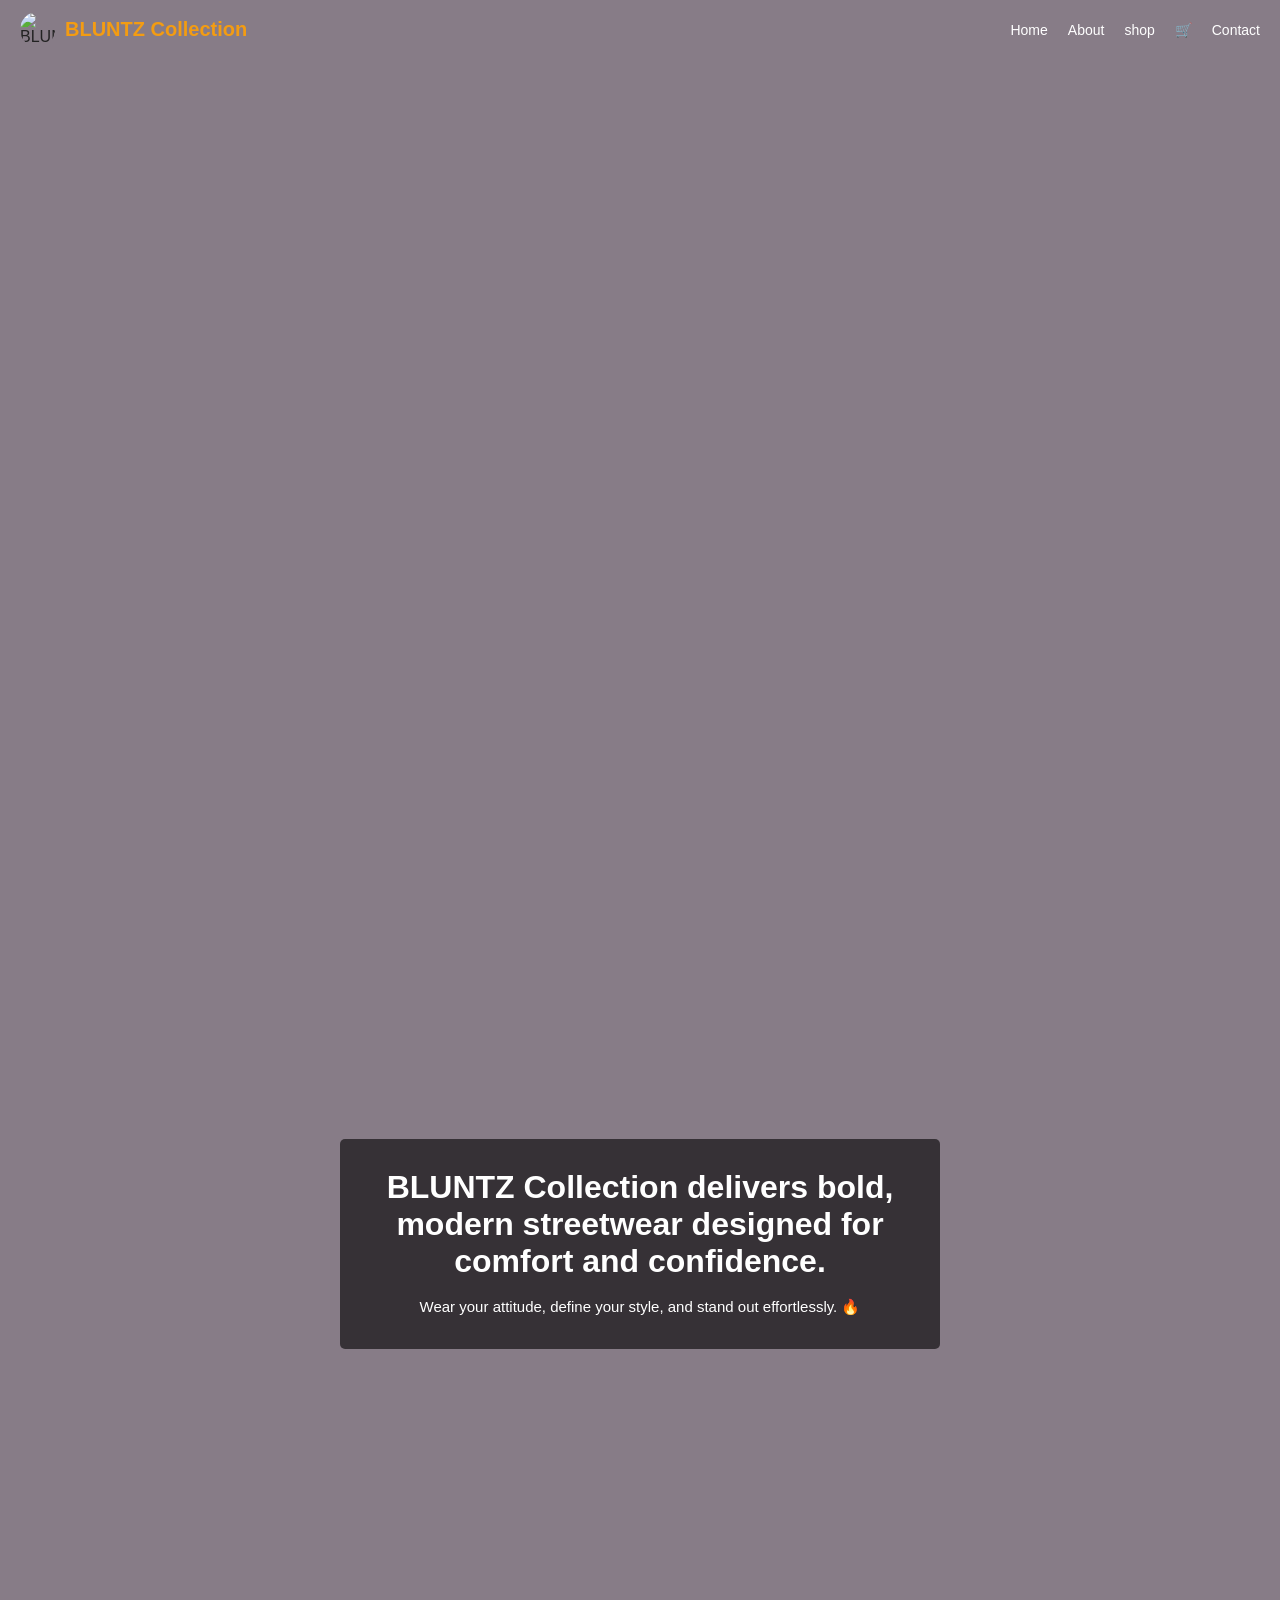
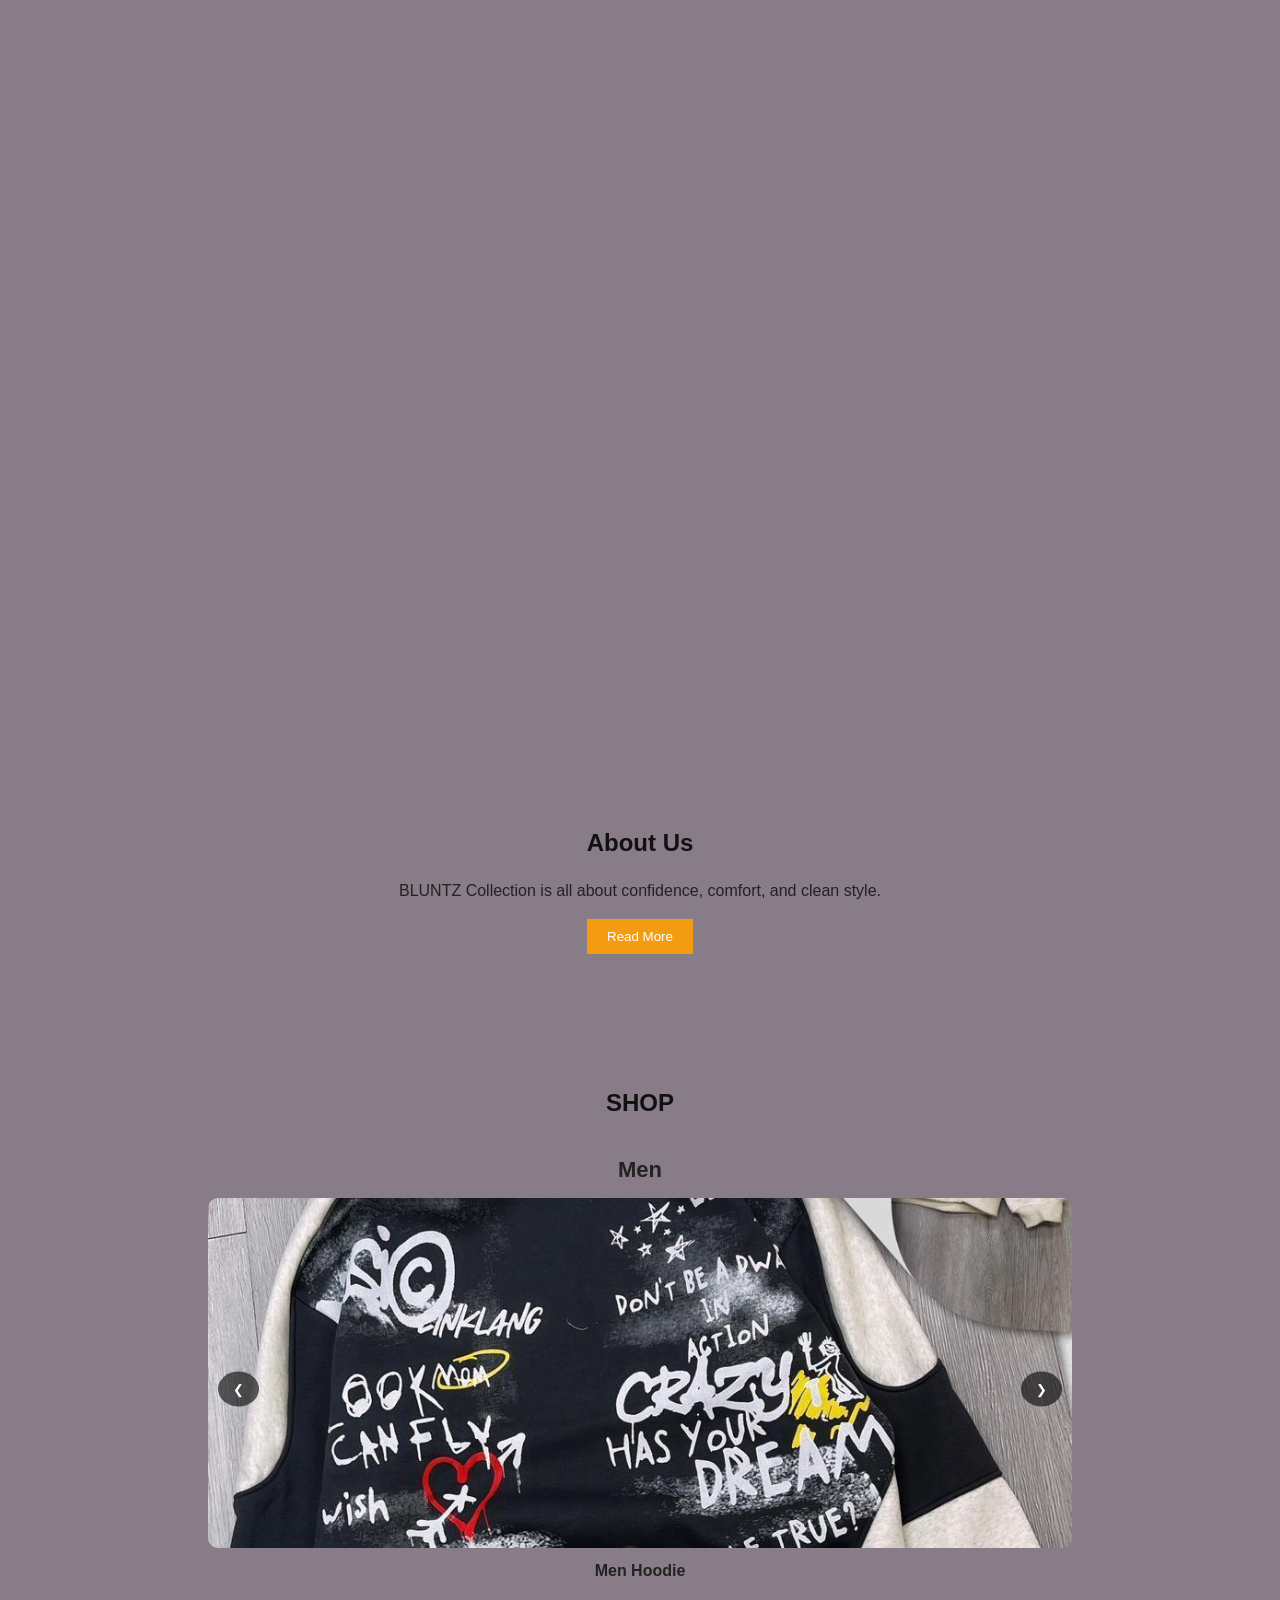
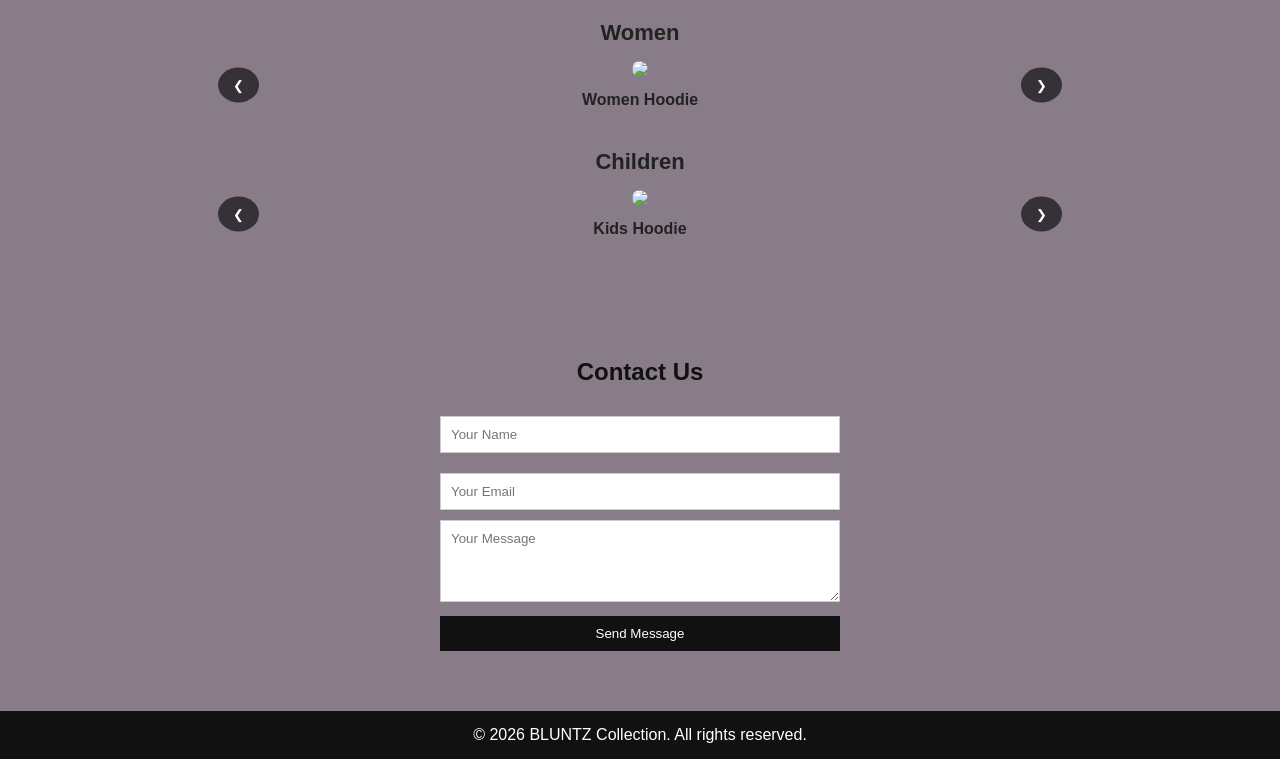
==== commit edbf304d: "Update image source paths in index.html" ====
--- a/index.html
+++ b/index.html
@@ -58,11 +58,11 @@
 
     <div class="slider-track" id="menSlider">
       <div class="slide">
-        <img src="./IMG/img 1.jpeg">
+        <img src="img 1.jpeg">
         <p>Men Hoodie</p>
       </div>
       <div class="slide">
-        <img src="./IMG/img 2.jpeg">
+        <img src="img 2.jpeg">
         <p>Men T-Shirt</p>
       </div>
     </div>
--- a/style.css
+++ b/style.css
@@ -1,293 +1,361 @@
 * {
-      margin: 0;
-      padding: 0;
-      box-sizing: border-box;
-      font-family: Arial, Helvetica, sans-serif;
-    }
-
-    body {
-      background: #877c87;
-      color: #222;
-    }
-
-    /* ===== NAVBAR ===== */
-    header {
-      background: #111;
-      color: #fff;
-      padding: 15px 20px;
-      position: fixed;
-      width: 100%;
-      top: 0;
-      z-index: 1000;
-    }
-
-    .nav {
-      display: flex;
-      justify-content: space-between;
-      align-items: center;
-    }
-
-    .logo {
-      font-size: 20px;
-      font-weight: bold;
-      color: #f39c12;
-    }
-    .nav {
+  margin: 0;
+  padding: 0;
+  box-sizing: border-box;
+  font-family: Arial, Helvetica, sans-serif;
+}
+
+body {
+  background: #877c87;
+  color: #222;
+}
+
+/* ===== NAVBAR ===== */
+header {
+  background: #111;
+  color: #fff;
+  padding: 15px 20px;
+  position: fixed;
+  width: 100%;
+  top: 0;
+  z-index: 1000;
+}
+
+.nav {
+  display: flex;
+  justify-content: space-between;
+  align-items: center;
+}
+
+.logo {
+  font-size: 20px;
+  font-weight: bold;
+  color: #f39c12;
+}
+.nav {
+display: flex;
+align-items: center;
+justify-content: space-between;
+padding: 12px 20px;
+}
+
+.brand {
+display: flex;
+align-items: center;
+gap: 10px;
+}
+
+.nav-logo {
+width: 35px;
+height: 35px;
+object-fit: cover;
+border-radius: 50%; /* optional */
+}
+
+.nav ul {
+  list-style: none;
+  display: flex;
+}
+
+.nav ul li {
+  margin-left: 20px;
+}
+
+.nav ul li a {
+  color: #fff;
+  text-decoration: none;
+  font-size: 14px;
+}
+
+.menu-toggle {
+  display: none;
+  font-size: 24px;
+  cursor: pointer;
+}
+
+/* ========MOBILE MENU======= */
+.menu-toggle{
+  display:none;
+  flex-direction: column;
+  cursor: pointer;
+}
+
+.bar{
+  width:25px;
+  height: 3px;
+  background: #ccc;
+  margin: 4px 0;
+  transition: 0.3s;
+}
+
+@media (max-width: 768px) {
+  .nav-link{
+    position: absolute;
+    top: 60px;
+    left: 0;
+    background:#111;
+    width: 100%;
+    flex-direction: column;
+    align-items: center;
+    gap: 20px;
+    display: none;
+    padding: 20px 0;
+  }
+
+  .nav-link.active{
+ display:flex;
+  }
+
+  .menu-toggle{
+    display: flex;
+  }
+}
+/* ===== HERO ===== */
+.hero {
+  height: 250vh;
+  background-size: cover;
+  background-position: center;
   display: flex;
   align-items: center;
-  justify-content: space-between;
-  padding: 12px 20px;
-}
-
-.brand {
-  display: flex;
-  align-items: center;
-  gap: 10px;
-}
-
-.nav-logo {
-  width: 35px;
-  height: 35px;
-  object-fit: cover;
-  border-radius: 50%; /* optional */
-}
-
-    .nav ul {
-      list-style: none;
-      display: flex;
-    }
-
-    .nav ul li {
-      margin-left: 20px;
-    }
-
-    .nav ul li a {
-      color: #fff;
-      text-decoration: none;
-      font-size: 14px;
-    }
-
-    .menu-toggle {
-      display: none;
-      font-size: 24px;
-      cursor: pointer;
-    }
-    
-    /* ========MOBILE MENU======= */
-    .menu-toggle{
-      display:none;
-      flex-direction: column;
-      cursor: pointer;
-    }
-
-    .bar{
-      width:25px;
-      height: 3px;
-      background: #ccc;
-      margin: 4px 0;
-      transition: 0.3s;
-    }
-
-    @media (max-width: 768px) {
-      .nav-link{
-        position: absolute;
-        top: 60px;
-        left: 0;
-        background:#111;
-        width: 100%;
-        flex-direction: column;
-        align-items: center;
-        gap: 20px;
-        display: none;
-        padding: 20px 0;
-      }
-
-      .nav-link.active{
-     display:flex;
-      }
-
-      .menu-toggle{
-        display: flex;
-      }
-    }
-    /* ===== HERO ===== */
-    .hero {
-      height: 250vh;
-      background-size: cover;
-      background-position: center;
-      display: flex;
-      align-items: center;
-      justify-content: center;
-      text-align: center;
-      padding: 20px;
-      margin-top: 60px;
-      transition: background-image 1s ease-in-out;
-    }
-
-    .hero-content {
-      background: rgba(0,0,0,0.6);
-      padding: 30px;
-      border-radius: 5px;
-      color: #fff;
-      max-width: 600px;
-    }
-
-    .hero-content h1 {
-      font-size: 32px;
-      margin-bottom: 15px;
-    }
-
-    .hero-content p {
-      font-size: 15px;
-      line-height: 1.6;
-    }
-
-    /* ===== SECTIONS ===== */
-    section {
-      padding: 60px 20px;
-      max-width: 1000px;
-      margin: auto;
-    }
-
-    section h2 {
-      text-align: center;
-      margin-bottom: 20px;
-      color: #111;
-    }
-
-    /* ===== ABOUT ===== */
-    .about p {
-      text-align: center;
-      line-height: 1.7;
-    }
-
-    .more-text {
-      display: none;
-    }
-
-    .read-btn {
-      display: block;
-      margin: 15px auto;
-      padding: 10px 20px;
-      background: #f39c12;
-      border: none;
-      color: #fff;
-      cursor: pointer;
-    }
-
-    /* ===== Shop ===== */
-   #shop {
+  justify-content: center;
+  text-align: center;
+  padding: 20px;
+  margin-top: 60px;
+  transition: background-image 1s ease-in-out;
+}
+
+.hero-content {
+  background: rgba(0,0,0,0.6);
+  padding: 30px;
+  border-radius: 5px;
+  color: #fff;
+  max-width: 600px;
+}
+
+.hero-content h1 {
+  font-size: 32px;
+  margin-bottom: 15px;
+}
+
+.hero-content p {
+  font-size: 15px;
+  line-height: 1.6;
+}
+
+/* ===== SECTIONS ===== */
+section {
   padding: 60px 20px;
+  max-width: 1000px;
+  margin: auto;
+}
+
+section h2 {
   text-align: center;
+  margin-bottom: 20px;
+  color: #111;
+}
+
+/* ===== ABOUT ===== */
+.about p {
+  text-align: center;
+  line-height: 1.7;
+}
+
+.more-text {
+  display: none;
+}
+
+.read-btn {
+  display: block;
+  margin: 15px auto;
+  padding: 10px 20px;
+  background: #f39c12;
+  border: none;
+  color: #fff;
+  cursor: pointer;
+}
+
+/* ===== Shop ===== */
+#shop {
+padding: 60px 20px;
+text-align: center;
 }
 
 .shop-title {
-  margin: 40px 0 15px;
-  font-size: 22px;
+margin: 40px 0 15px;
+font-size: 22px;
 }
 
 .slider-container {
-  position: relative;
-  max-width: 90%;
-  margin: auto;
-  overflow: hidden;
+position: relative;
+max-width: 90%;
+margin: auto;
+overflow: hidden;
 }
 
 .slider-track {
-  display: flex;
-  transition: transform 0.4s ease;
+display: flex;
+transition: transform 0.4s ease;
 }
 
 .slide {
-  min-width: 100%;
+min-width: 100%;
 }
 
 .slide img {
-  width: 100%;
-  max-height: 350px;
-  object-fit: cover;
-  border-radius: 10px;
+width: 100%;
+max-height: 350px;
+object-fit: cover;
+border-radius: 10px;
 }
 
 .slide p {
-  margin-top: 10px;
-  font-weight: bold;
+margin-top: 10px;
+font-weight: bold;
 }
 
 .slide-btn {
-  position: absolute;
-  top: 50%;
-  transform: translateY(-50%);
-  background: rgba(0,0,0,0.6);
-  color: #fff;
-  border: none;
-  padding: 10px 15px;
-  cursor: pointer;
-  border-radius: 50%;
-  z-index: 10; 
+position: absolute;
+top: 50%;
+transform: translateY(-50%);
+background: rgba(0,0,0,0.6);
+color: #fff;
+border: none;
+padding: 10px 15px;
+cursor: pointer;
+border-radius: 50%;
+z-index: 10; 
 }
 
 .prev { left: 10px; }
 .next { right: 10px; }
 
 .slide-btn:active {
-  transform: translateY(-50%) scale(0.9);
-}
-
-    /* ===== CONTACT ===== */
-    .contact form {
-      max-width: 400px;
-      margin: auto;
-    }
-
-    .contact input,
-    .contact textarea {
-      width: 100%;
-      padding: 10px;
-      margin-bottom: 10px;
-      border: 1px solid #ccc;
-    }
-
-    .contact button {
-      width: 100%;
-      padding: 10px;
-      background: #111;
-      color: #fff;
-      border: none;
-      cursor: pointer;
-    }
-
-    /* ===== FOOTER ===== */
-    footer {
-      background: #111;
-      color: #fff;
-      text-align: center;
-      padding: 15px;
-    }
-
-    /* ===== RESPONSIVE ===== */
-    @media(max-width: 768px) {
-      .nav ul {
-        position: absolute;
-        top: 60px;
-        left: 0;
-        width: 100%;
-        background: #111;
-        flex-direction: column;
-        display: none;
-      }
-
-      .nav ul.show {
-        display: block;
-      }
-
-      .nav ul li {
-        margin: 15px 0;
-        text-align: center;
-      }
-
-      .menu-toggle {
-        display: block;
-      }
-    }
-  
+transform: translateY(-50%) scale(0.9);
+}
+
+/* ===== CONTACT ===== */
+.contact form {
+  max-width: 400px;
+  margin: auto;
+}
+
+.contact input,
+.contact textarea {
+  width: 100%;
+  padding: 10px;
+  margin-bottom: 10px;
+  border: 1px solid #ccc;
+}
+
+.contact button {
+  width: 100%;
+  padding: 10px;
+  background: #111;
+  color: #fff;
+  border: none;
+  cursor: pointer;
+}
+
+/* ===== FOOTER ===== */
+footer {
+  background: #111;
+  color: #fff;
+  text-align: center;
+  padding: 15px;
+}
+
+/* ===== RESPONSIVE ===== */
+@media(max-width: 768px) {
+  .nav ul {
+    position: absolute;
+    top: 60px;
+    left: 0;
+    width: 100%;
+    background: #111;
+    flex-direction: column;
+    display: none;
+  }
+
+  .nav ul.show {
+    display: block;
+  }
+
+  .nav ul li {
+    margin: 15px 0;
+    text-align: center;
+  }
+
+  .menu-toggle {
+    display: block;
+  }
+}
+
+*{margin:0;padding:0;box-sizing:border-box;font-family:Arial}
+
+
+.cart-item{
+  background:#fff;
+  display:flex;
+  gap:15px;
+  padding:15px;
+  margin-bottom:15px;
+  border-radius:8px;
+}
+
+.cart-item img{
+  width:100px;
+  height:100px;
+  object-fit:cover;
+  border-radius:8px;
+}
+
+.details{flex:1}
+
+.qty{
+  display:flex;
+  align-items:center;
+  gap:10px;
+  margin-top:10px;
+}
+
+.qty button{
+  width:30px;
+  height:30px;
+  border:none;
+  background:#000;
+  color:#fff;
+  cursor:pointer;
+  border-radius:5px;
+}
+
+.total{
+  font-size:20px;
+  font-weight:bold;
+  margin-top:20px;
+}
+
+.auth-box{
+    
+  width:300px;
+  margin:auto;
+  background:#111;
+  padding:20px;
+  
+  }
+  
+  input{
+  
+  width:100%;
+  padding:10px;
+  margin:10px 0;
+  
+  }
+  
+  button{
+  
+  padding:10px;
+  background:#00ffff;
+  border:none;
+  
+  }
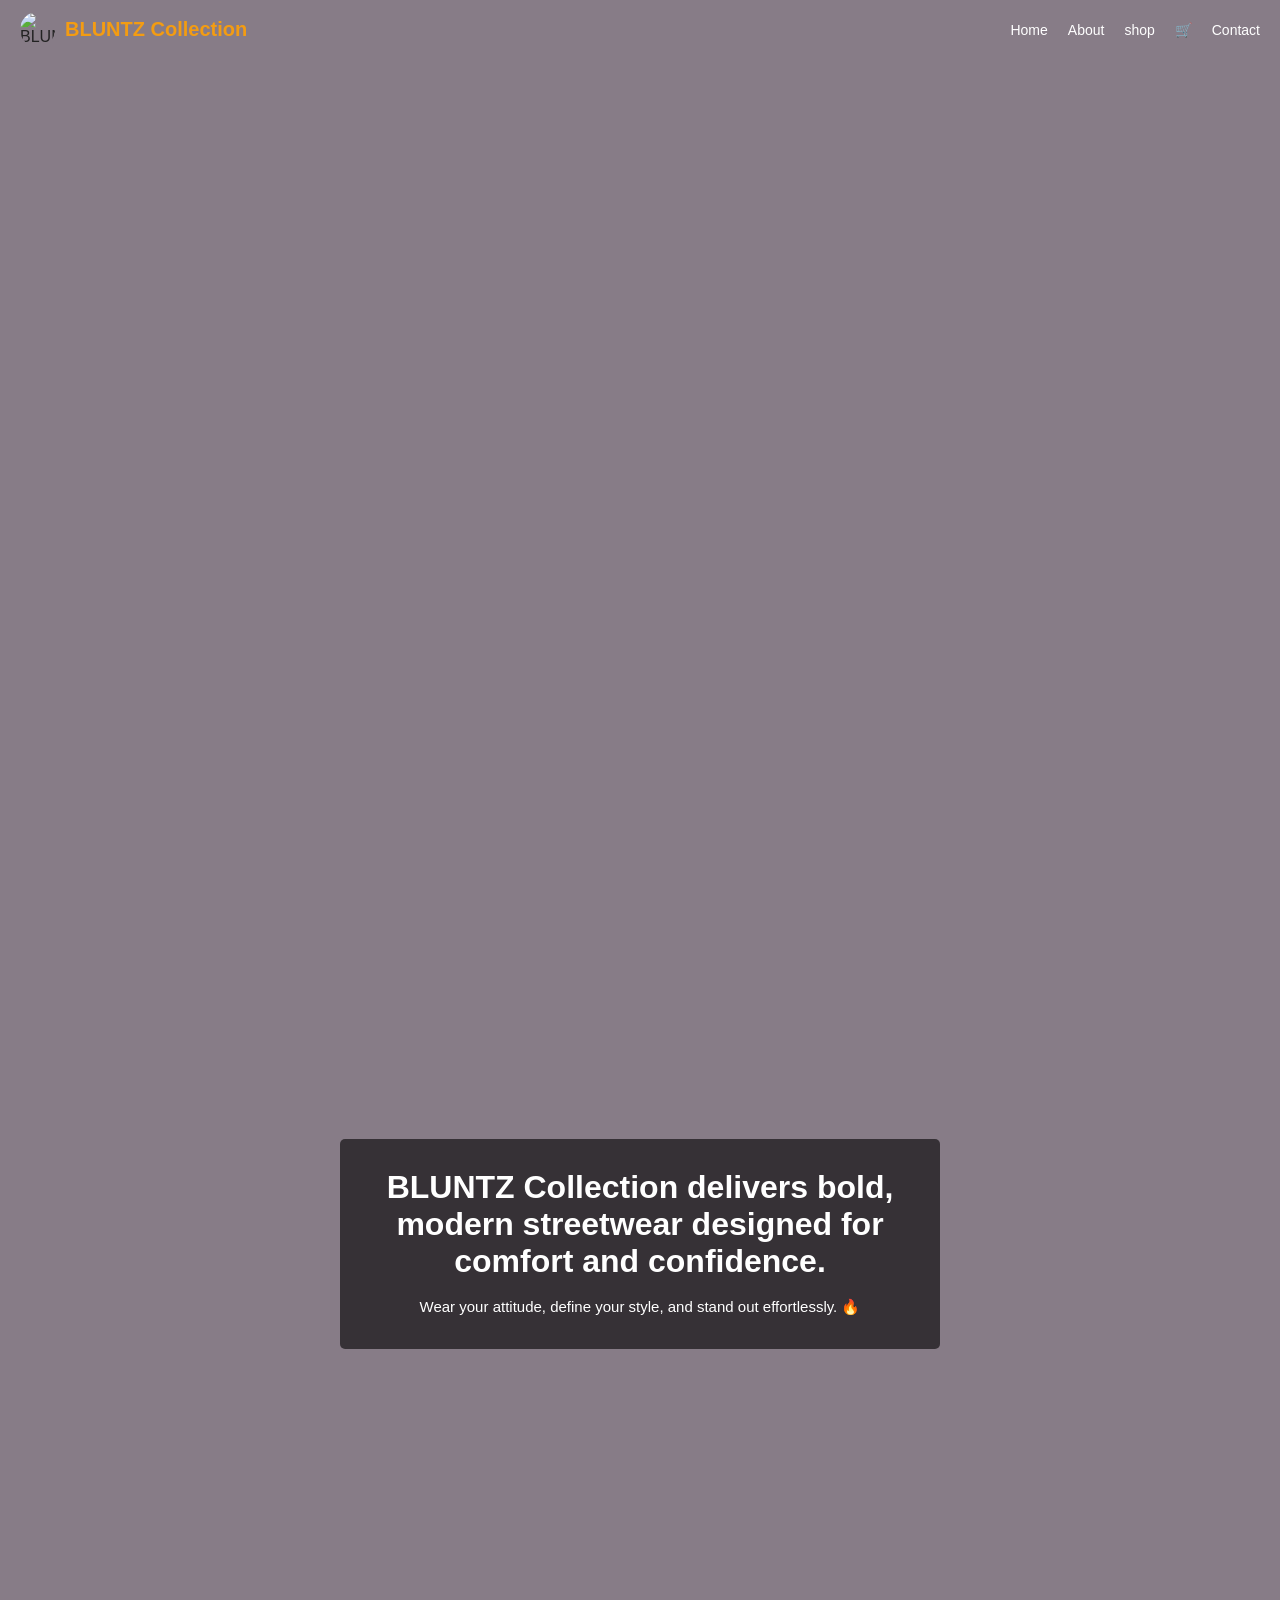
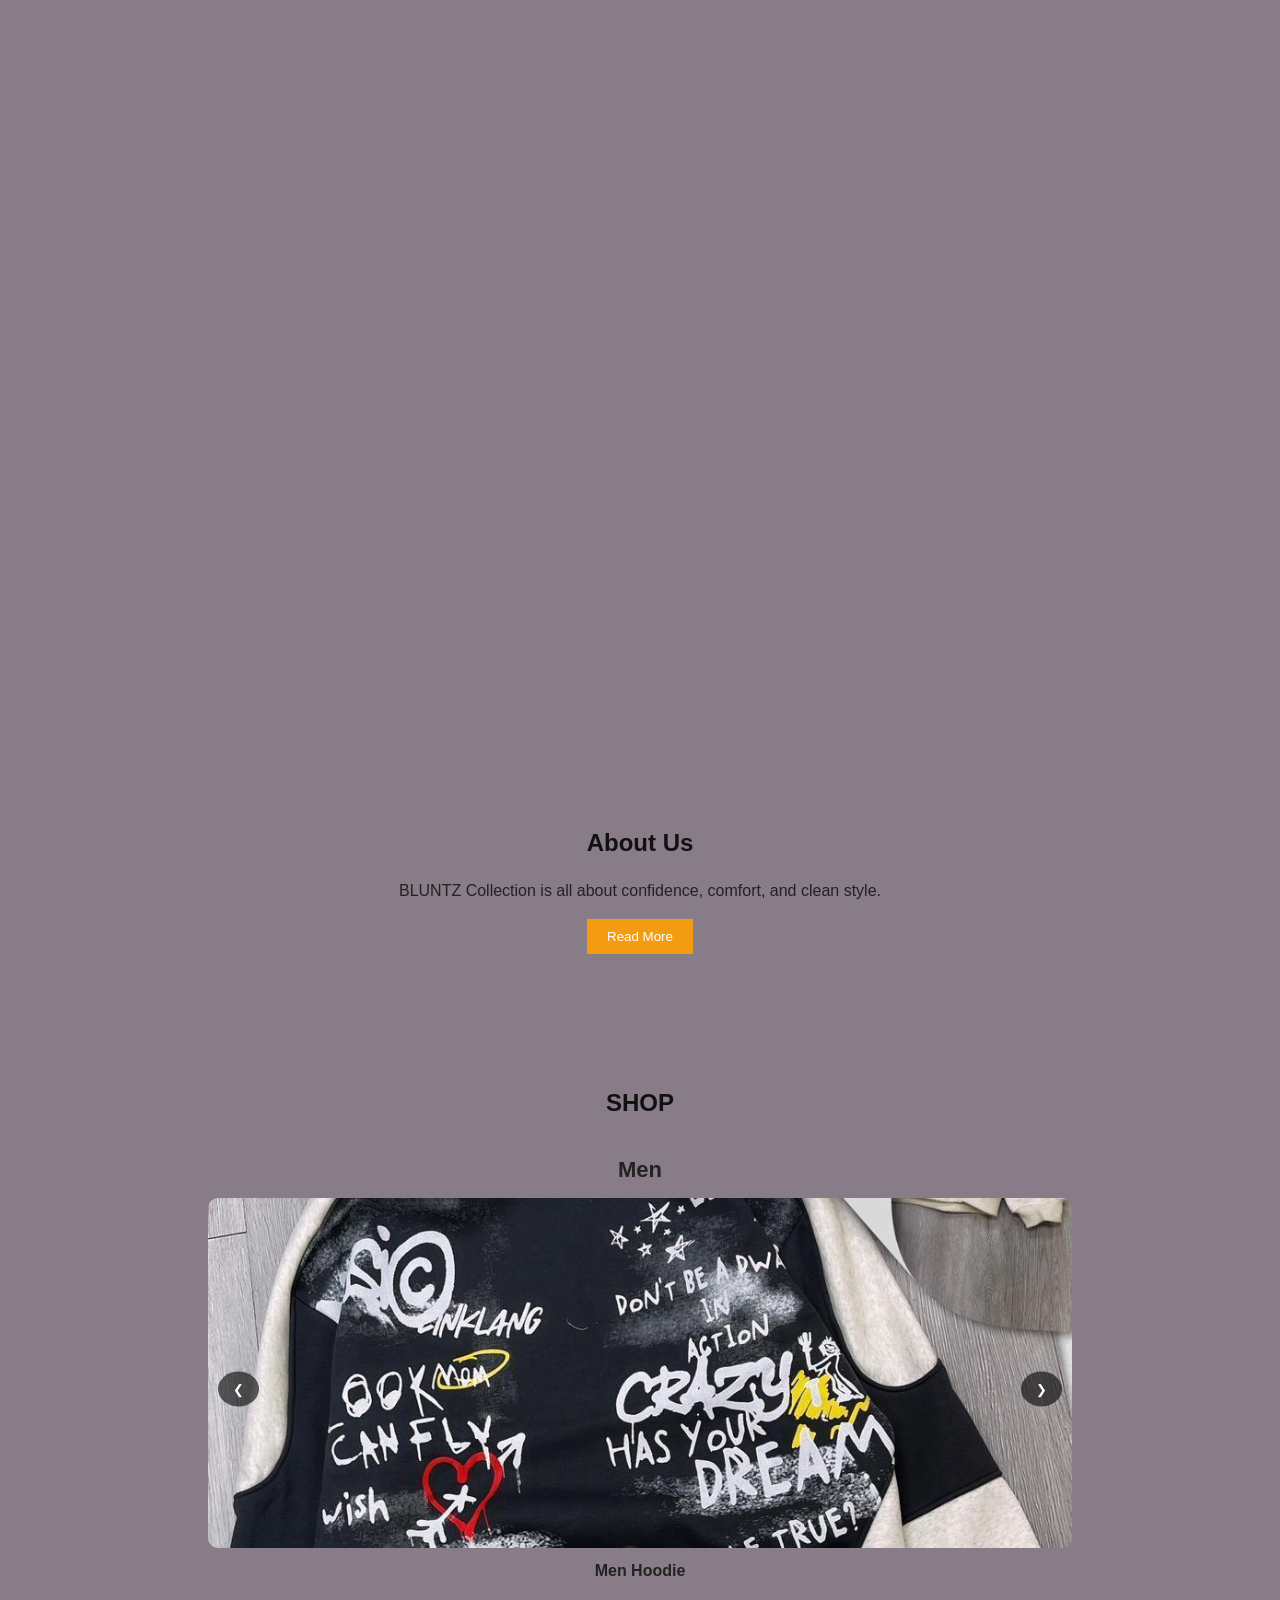
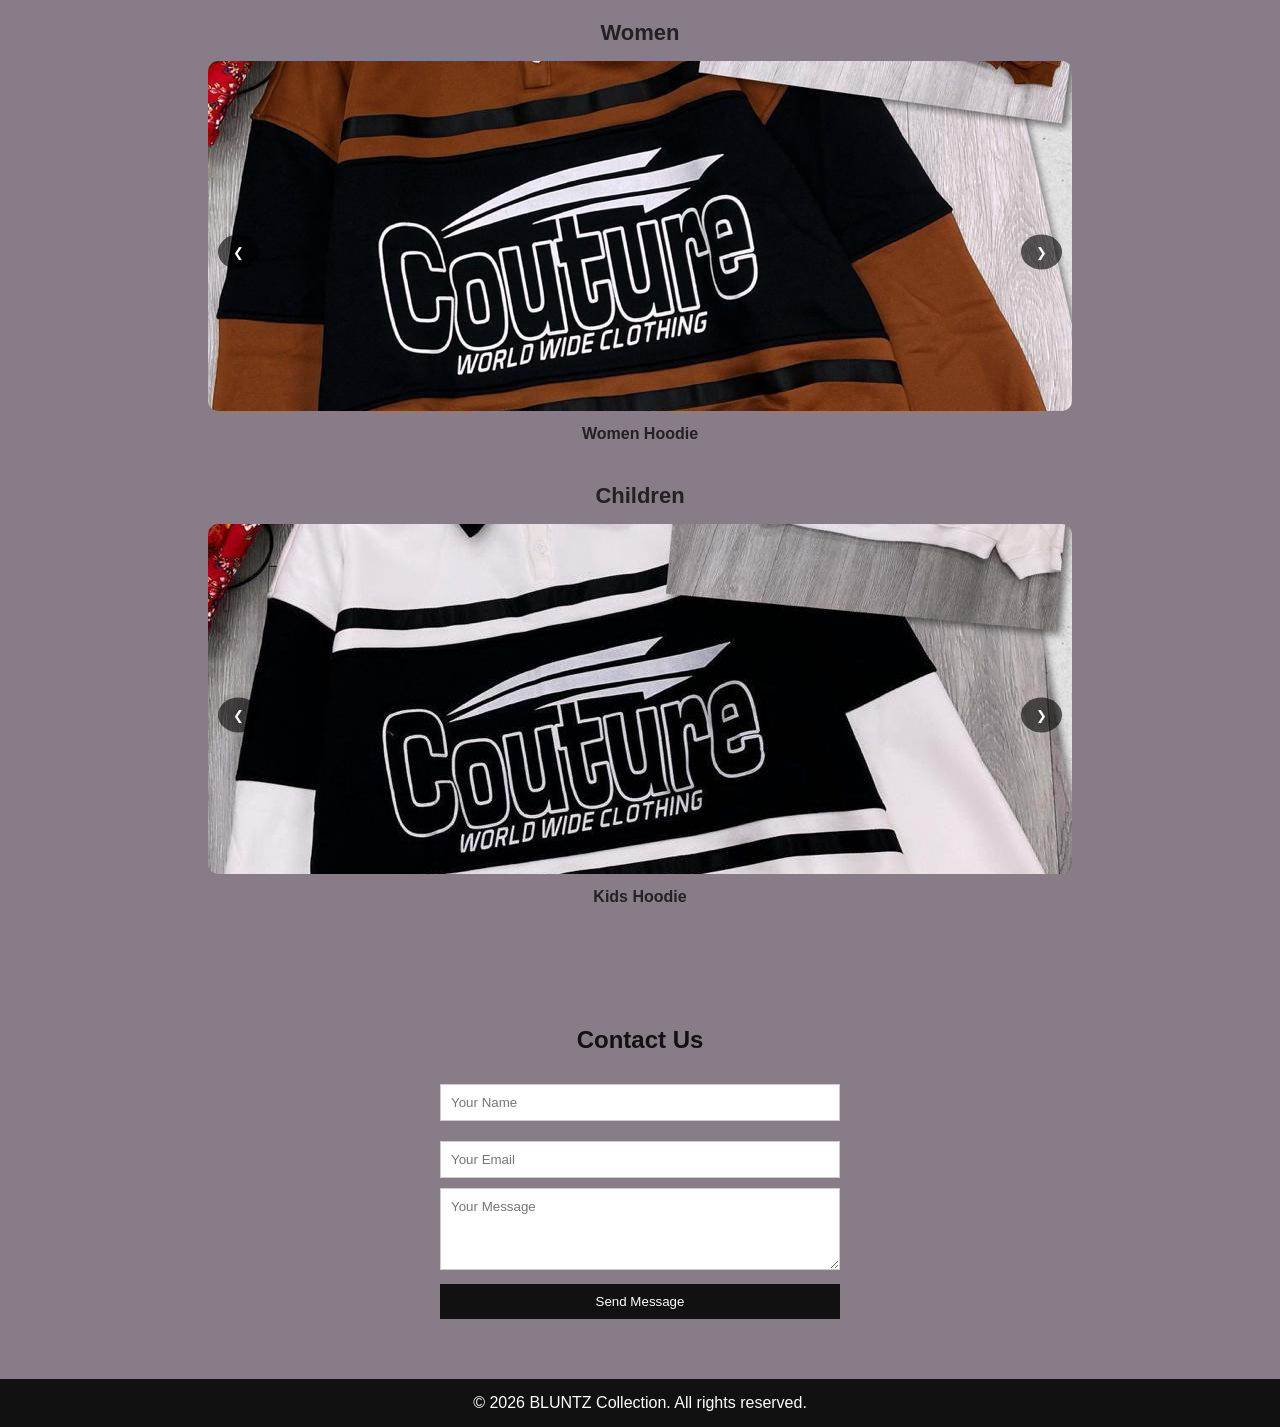
==== commit 1fa34887: "Update index.html" ====
--- a/index.html
+++ b/index.html
@@ -77,11 +77,11 @@
 
     <div class="slider-track" id="womenSlider">
       <div class="slide">
-        <img src="./IMG/img 3.jpeg">
+        <img src="img 3.jpeg">
         <p>Women Hoodie</p>
       </div>
       <div class="slide">
-        <img src="./Img/img 4.jpeg">
+        <img src="img 4.jpeg">
         <p>Women T-Shirt</p>
       </div>
     </div>
@@ -96,11 +96,11 @@
 
     <div class="slider-track" id="kidsSlider">
       <div class="slide">
-        <img src="./IMG/img 5.jpeg">
+        <img src="img 5.jpeg">
         <p>Kids Hoodie</p>
       </div>
       <div class="slide">
-        <img src="./IMG/img 6.jpeg">
+        <img src="img 6.jpeg">
         <p>Kids T-Shirt</p>
       </div>
     </div>
